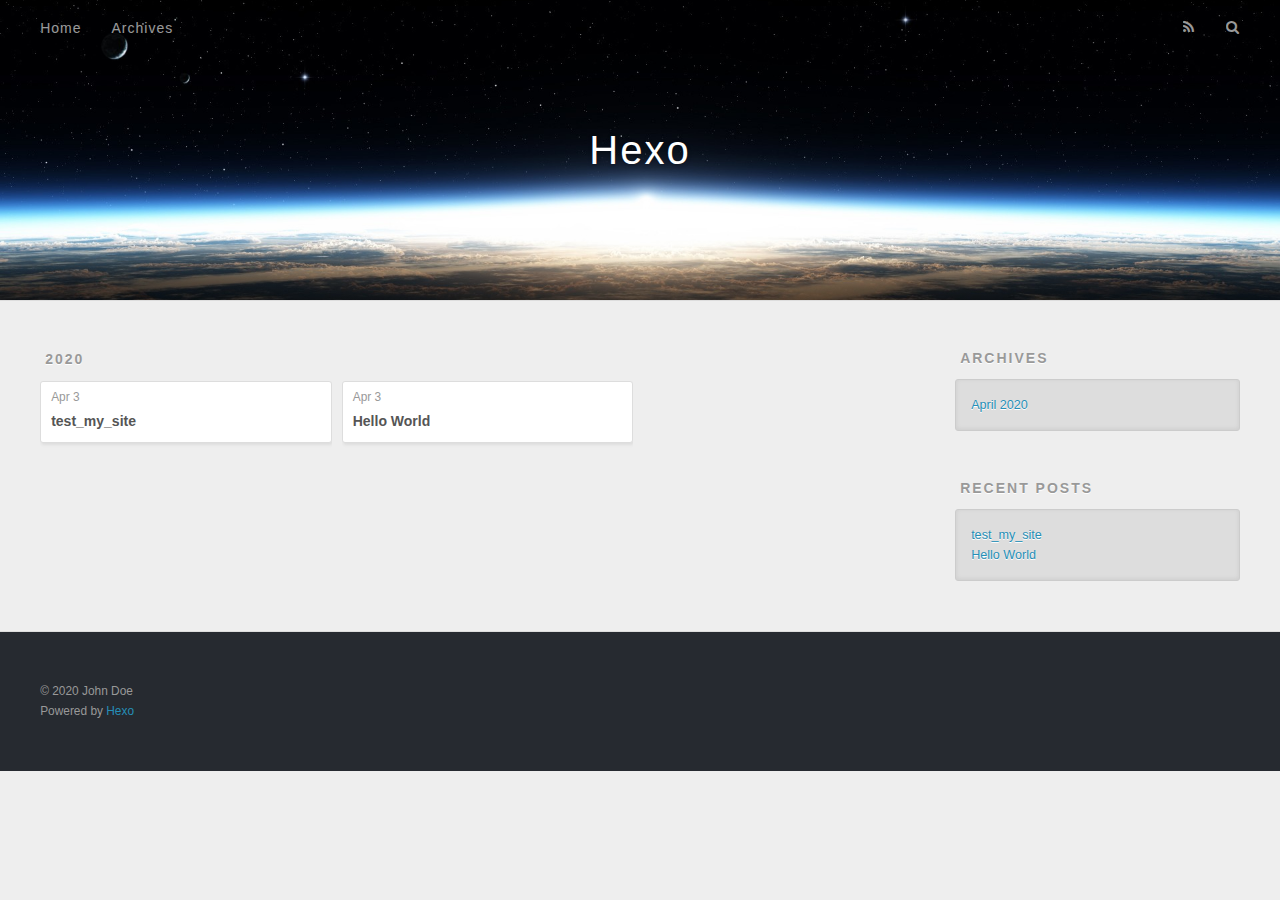
==== archives/index.html @ 70805b8e "Site updated: 2020-04-04 16:28:20" ====
<!DOCTYPE html>
<html>
<head>
  <meta charset="utf-8">
  

  
  <title>Archives | Hexo</title>
  <meta name="viewport" content="width=device-width, initial-scale=1, maximum-scale=1">
  <meta property="og:type" content="website">
<meta property="og:title" content="Hexo">
<meta property="og:url" content="http://yoursite.com/archives/index.html">
<meta property="og:site_name" content="Hexo">
<meta property="og:locale" content="en_US">
<meta property="article:author" content="John Doe">
<meta name="twitter:card" content="summary">
  
    <link rel="alternate" href="/atom.xml" title="Hexo" type="application/atom+xml">
  
  
    <link rel="icon" href="/favicon.png">
  
  
    <link href="//fonts.googleapis.com/css?family=Source+Code+Pro" rel="stylesheet" type="text/css">
  
  
<link rel="stylesheet" href="/css/style.css">

<meta name="generator" content="Hexo 4.2.0"></head>

<body>
  <div id="container">
    <div id="wrap">
      <header id="header">
  <div id="banner"></div>
  <div id="header-outer" class="outer">
    <div id="header-title" class="inner">
      <h1 id="logo-wrap">
        <a href="/" id="logo">Hexo</a>
      </h1>
      
    </div>
    <div id="header-inner" class="inner">
      <nav id="main-nav">
        <a id="main-nav-toggle" class="nav-icon"></a>
        
          <a class="main-nav-link" href="/">Home</a>
        
          <a class="main-nav-link" href="/archives">Archives</a>
        
      </nav>
      <nav id="sub-nav">
        
          <a id="nav-rss-link" class="nav-icon" href="/atom.xml" title="RSS Feed"></a>
        
        <a id="nav-search-btn" class="nav-icon" title="Search"></a>
      </nav>
      <div id="search-form-wrap">
        <form action="//google.com/search" method="get" accept-charset="UTF-8" class="search-form"><input type="search" name="q" class="search-form-input" placeholder="Search"><button type="submit" class="search-form-submit">&#xF002;</button><input type="hidden" name="sitesearch" value="http://yoursite.com"></form>
      </div>
    </div>
  </div>
</header>
      <div class="outer">
        <section id="main">
  
  
    
    
      
      
      <section class="archives-wrap">
        <div class="archive-year-wrap">
          <a href="/archives/2020" class="archive-year">2020</a>
        </div>
        <div class="archives">
    
    <article class="archive-article archive-type-post">
  <div class="archive-article-inner">
    <header class="archive-article-header">
      <a href="/2020/04/03/test-my-site/" class="archive-article-date">
  <time datetime="2020-04-03T08:56:41.000Z" itemprop="datePublished">Apr 3</time>
</a>
      
  
    <h1 itemprop="name">
      <a class="archive-article-title" href="/2020/04/03/test-my-site/">test_my_site</a>
    </h1>
  

    </header>
  </div>
</article>
  
    
    
    <article class="archive-article archive-type-post">
  <div class="archive-article-inner">
    <header class="archive-article-header">
      <a href="/2020/04/03/hello-world/" class="archive-article-date">
  <time datetime="2020-04-03T08:15:17.121Z" itemprop="datePublished">Apr 3</time>
</a>
      
  
    <h1 itemprop="name">
      <a class="archive-article-title" href="/2020/04/03/hello-world/">Hello World</a>
    </h1>
  

    </header>
  </div>
</article>
  
  
    </div></section>
  


</section>
        
          <aside id="sidebar">
  
    

  
    

  
    
  
    
  <div class="widget-wrap">
    <h3 class="widget-title">Archives</h3>
    <div class="widget">
      <ul class="archive-list"><li class="archive-list-item"><a class="archive-list-link" href="/archives/2020/04/">April 2020</a></li></ul>
    </div>
  </div>


  
    
  <div class="widget-wrap">
    <h3 class="widget-title">Recent Posts</h3>
    <div class="widget">
      <ul>
        
          <li>
            <a href="/2020/04/03/test-my-site/">test_my_site</a>
          </li>
        
          <li>
            <a href="/2020/04/03/hello-world/">Hello World</a>
          </li>
        
      </ul>
    </div>
  </div>

  
</aside>
        
      </div>
      <footer id="footer">
  
  <div class="outer">
    <div id="footer-info" class="inner">
      &copy; 2020 John Doe<br>
      Powered by <a href="http://hexo.io/" target="_blank">Hexo</a>
    </div>
  </div>
</footer>
    </div>
    <nav id="mobile-nav">
  
    <a href="/" class="mobile-nav-link">Home</a>
  
    <a href="/archives" class="mobile-nav-link">Archives</a>
  
</nav>
    

<script src="//ajax.googleapis.com/ajax/libs/jquery/2.0.3/jquery.min.js"></script>


  
<link rel="stylesheet" href="/fancybox/jquery.fancybox.css">

  
<script src="/fancybox/jquery.fancybox.pack.js"></script>




<script src="/js/script.js"></script>




  </div>
</body>
</html>
---- css/style.css ----
body {
  width: 100%;
}
body:before,
body:after {
  content: "";
  display: table;
}
body:after {
  clear: both;
}
html,
body,
div,
span,
applet,
object,
iframe,
h1,
h2,
h3,
h4,
h5,
h6,
p,
blockquote,
pre,
a,
abbr,
acronym,
address,
big,
cite,
code,
del,
dfn,
em,
img,
ins,
kbd,
q,
s,
samp,
small,
strike,
strong,
sub,
sup,
tt,
var,
dl,
dt,
dd,
ol,
ul,
li,
fieldset,
form,
label,
legend,
table,
caption,
tbody,
tfoot,
thead,
tr,
th,
td {
  margin: 0;
  padding: 0;
  border: 0;
  outline: 0;
  font-weight: inherit;
  font-style: inherit;
  font-family: inherit;
  font-size: 100%;
  vertical-align: baseline;
}
body {
  line-height: 1;
  color: #000;
  background: #fff;
}
ol,
ul {
  list-style: none;
}
table {
  border-collapse: separate;
  border-spacing: 0;
  vertical-align: middle;
}
caption,
th,
td {
  text-align: left;
  font-weight: normal;
  vertical-align: middle;
}
a img {
  border: none;
}
input,
button {
  margin: 0;
  padding: 0;
}
input::-moz-focus-inner,
button::-moz-focus-inner {
  border: 0;
  padding: 0;
}
@font-face {
  font-family: FontAwesome;
  font-style: normal;
  font-weight: normal;
  src: url("fonts/fontawesome-webfont.eot?v=#4.0.3");
  src: url("fonts/fontawesome-webfont.eot?#iefix&v=#4.0.3") format("embedded-opentype"), url("fonts/fontawesome-webfont.woff?v=#4.0.3") format("woff"), url("fonts/fontawesome-webfont.ttf?v=#4.0.3") format("truetype"), url("fonts/fontawesome-webfont.svg#fontawesomeregular?v=#4.0.3") format("svg");
}
html,
body,
#container {
  height: 100%;
}
body {
  background: #eee;
  font: 14px -apple-system, BlinkMacSystemFont, "Segoe UI", "Roboto", "Oxygen", "Ubuntu", "Cantarell", "Fira Sans", "Droid Sans", "Helvetica Neue", sans-serif;
  -webkit-text-size-adjust: 100%;
}
.outer {
  max-width: 1220px;
  margin: 0 auto;
  padding: 0 20px;
}
.outer:before,
.outer:after {
  content: "";
  display: table;
}
.outer:after {
  clear: both;
}
.inner {
  display: inline;
  float: left;
  width: 98.33333333333333%;
  margin: 0 0.833333333333333%;
}
.left,
.alignleft {
  float: left;
}
.right,
.alignright {
  float: right;
}
.clear {
  clear: both;
}
#container {
  position: relative;
}
.mobile-nav-on {
  overflow: hidden;
}
#wrap {
  height: 100%;
  width: 100%;
  position: absolute;
  top: 0;
  left: 0;
  -webkit-transition: 0.2s ease-out;
  -moz-transition: 0.2s ease-out;
  -ms-transition: 0.2s ease-out;
  transition: 0.2s ease-out;
  z-index: 1;
  background: #eee;
}
.mobile-nav-on #wrap {
  left: 280px;
}
@media screen and (min-width: 768px) {
  #main {
    display: inline;
    float: left;
    width: 73.33333333333333%;
    margin: 0 0.833333333333333%;
  }
}
.article-date,
.article-category-link,
.archive-year,
.widget-title {
  text-decoration: none;
  text-transform: uppercase;
  letter-spacing: 2px;
  color: #999;
  margin-bottom: 1em;
  margin-left: 5px;
  line-height: 1em;
  text-shadow: 0 1px #fff;
  font-weight: bold;
}
.article-inner,
.archive-article-inner {
  background: #fff;
  -webkit-box-shadow: 1px 2px 3px #ddd;
  box-shadow: 1px 2px 3px #ddd;
  border: 1px solid #ddd;
  border-radius: 3px;
}
.article-entry h1,
.widget h1 {
  font-size: 2em;
}
.article-entry h2,
.widget h2 {
  font-size: 1.5em;
}
.article-entry h3,
.widget h3 {
  font-size: 1.3em;
}
.article-entry h4,
.widget h4 {
  font-size: 1.2em;
}
.article-entry h5,
.widget h5 {
  font-size: 1em;
}
.article-entry h6,
.widget h6 {
  font-size: 1em;
  color: #999;
}
.article-entry hr,
.widget hr {
  border: 1px dashed #ddd;
}
.article-entry strong,
.widget strong {
  font-weight: bold;
}
.article-entry em,
.widget em,
.article-entry cite,
.widget cite {
  font-style: italic;
}
.article-entry sup,
.widget sup,
.article-entry sub,
.widget sub {
  font-size: 0.75em;
  line-height: 0;
  position: relative;
  vertical-align: baseline;
}
.article-entry sup,
.widget sup {
  top: -0.5em;
}
.article-entry sub,
.widget sub {
  bottom: -0.2em;
}
.article-entry small,
.widget small {
  font-size: 0.85em;
}
.article-entry acronym,
.widget acronym,
.article-entry abbr,
.widget abbr {
  border-bottom: 1px dotted;
}
.article-entry ul,
.widget ul,
.article-entry ol,
.widget ol,
.article-entry dl,
.widget dl {
  margin: 0 20px;
  line-height: 1.6em;
}
.article-entry ul ul,
.widget ul ul,
.article-entry ol ul,
.widget ol ul,
.article-entry ul ol,
.widget ul ol,
.article-entry ol ol,
.widget ol ol {
  margin-top: 0;
  margin-bottom: 0;
}
.article-entry ul,
.widget ul {
  list-style: disc;
}
.article-entry ol,
.widget ol {
  list-style: decimal;
}
.article-entry dt,
.widget dt {
  font-weight: bold;
}
#header {
  height: 300px;
  position: relative;
  border-bottom: 1px solid #ddd;
}
#header:before,
#header:after {
  content: "";
  position: absolute;
  left: 0;
  right: 0;
  height: 40px;
}
#header:before {
  top: 0;
  background: -webkit-linear-gradient(rgba(0,0,0,0.2), transparent);
  background: -moz-linear-gradient(rgba(0,0,0,0.2), transparent);
  background: -ms-linear-gradient(rgba(0,0,0,0.2), transparent);
  background: linear-gradient(rgba(0,0,0,0.2), transparent);
}
#header:after {
  bottom: 0;
  background: -webkit-linear-gradient(transparent, rgba(0,0,0,0.2));
  background: -moz-linear-gradient(transparent, rgba(0,0,0,0.2));
  background: -ms-linear-gradient(transparent, rgba(0,0,0,0.2));
  background: linear-gradient(transparent, rgba(0,0,0,0.2));
}
#header-outer {
  height: 100%;
  position: relative;
}
#header-inner {
  position: relative;
  overflow: hidden;
}
#banner {
  position: absolute;
  top: 0;
  left: 0;
  width: 100%;
  height: 100%;
  background: url("images/banner.jpg") center #000;
  -webkit-background-size: cover;
  -moz-background-size: cover;
  background-size: cover;
  z-index: -1;
}
#header-title {
  text-align: center;
  height: 40px;
  position: absolute;
  top: 50%;
  left: 0;
  margin-top: -20px;
}
#logo,
#subtitle {
  text-decoration: none;
  color: #fff;
  font-weight: 300;
  text-shadow: 0 1px 4px rgba(0,0,0,0.3);
}
#logo {
  font-size: 40px;
  line-height: 40px;
  letter-spacing: 2px;
}
#subtitle {
  font-size: 16px;
  line-height: 16px;
  letter-spacing: 1px;
}
#subtitle-wrap {
  margin-top: 16px;
}
#main-nav {
  float: left;
  margin-left: -15px;
}
.nav-icon,
.main-nav-link {
  float: left;
  color: #fff;
  opacity: 0.6;
  text-decoration: none;
  text-shadow: 0 1px rgba(0,0,0,0.2);
  -webkit-transition: opacity 0.2s;
  -moz-transition: opacity 0.2s;
  -ms-transition: opacity 0.2s;
  transition: opacity 0.2s;
  display: block;
  padding: 20px 15px;
}
.nav-icon:hover,
.main-nav-link:hover {
  opacity: 1;
}
.nav-icon {
  font-family: FontAwesome;
  text-align: center;
  font-size: 14px;
  width: 14px;
  height: 14px;
  padding: 20px 15px;
  position: relative;
  cursor: pointer;
}
.main-nav-link {
  font-weight: 300;
  letter-spacing: 1px;
}
@media screen and (max-width: 479px) {
  .main-nav-link {
    display: none;
  }
}
#main-nav-toggle {
  display: none;
}
#main-nav-toggle:before {
  content: "\f0c9";
}
@media screen and (max-width: 479px) {
  #main-nav-toggle {
    display: block;
  }
}
#sub-nav {
  float: right;
  margin-right: -15px;
}
#nav-rss-link:before {
  content: "\f09e";
}
#nav-search-btn:before {
  content: "\f002";
}
#search-form-wrap {
  position: absolute;
  top: 15px;
  width: 150px;
  height: 30px;
  right: -150px;
  opacity: 0;
  -webkit-transition: 0.2s ease-out;
  -moz-transition: 0.2s ease-out;
  -ms-transition: 0.2s ease-out;
  transition: 0.2s ease-out;
}
#search-form-wrap.on {
  opacity: 1;
  right: 0;
}
@media screen and (max-width: 479px) {
  #search-form-wrap {
    width: 100%;
    right: -100%;
  }
}
.search-form {
  position: absolute;
  top: 0;
  left: 0;
  right: 0;
  background: #fff;
  padding: 5px 15px;
  border-radius: 15px;
  -webkit-box-shadow: 0 0 10px rgba(0,0,0,0.3);
  box-shadow: 0 0 10px rgba(0,0,0,0.3);
}
.search-form-input {
  border: none;
  background: none;
  color: #555;
  width: 100%;
  font: 13px -apple-system, BlinkMacSystemFont, "Segoe UI", "Roboto", "Oxygen", "Ubuntu", "Cantarell", "Fira Sans", "Droid Sans", "Helvetica Neue", sans-serif;
  outline: none;
}
.search-form-input::-webkit-search-results-decoration,
.search-form-input::-webkit-search-cancel-button {
  -webkit-appearance: none;
}
.search-form-submit {
  position: absolute;
  top: 50%;
  right: 10px;
  margin-top: -7px;
  font: 13px FontAwesome;
  border: none;
  background: none;
  color: #bbb;
  cursor: pointer;
}
.search-form-submit:hover,
.search-form-submit:focus {
  color: #777;
}
.article {
  margin: 50px 0;
}
.article-inner {
  overflow: hidden;
}
.article-meta:before,
.article-meta:after {
  content: "";
  display: table;
}
.article-meta:after {
  clear: both;
}
.article-date {
  float: left;
}
.article-category {
  float: left;
  line-height: 1em;
  color: #ccc;
  text-shadow: 0 1px #fff;
  margin-left: 8px;
}
.article-category:before {
  content: "\2022";
}
.article-category-link {
  margin: 0 12px 1em;
}
.article-header {
  padding: 20px 20px 0;
}
.article-title {
  text-decoration: none;
  font-size: 2em;
  font-weight: bold;
  color: #555;
  line-height: 1.1em;
  -webkit-transition: color 0.2s;
  -moz-transition: color 0.2s;
  -ms-transition: color 0.2s;
  transition: color 0.2s;
}
a.article-title:hover {
  color: #258fb8;
}
.article-entry {
  color: #555;
  padding: 0 20px;
}
.article-entry:before,
.article-entry:after {
  content: "";
  display: table;
}
.article-entry:after {
  clear: both;
}
.article-entry p,
.article-entry table {
  line-height: 1.6em;
  margin: 1.6em 0;
}
.article-entry h1,
.article-entry h2,
.article-entry h3,
.article-entry h4,
.article-entry h5,
.article-entry h6 {
  font-weight: bold;
}
.article-entry h1,
.article-entry h2,
.article-entry h3,
.article-entry h4,
.article-entry h5,
.article-entry h6 {
  line-height: 1.1em;
  margin: 1.1em 0;
}
.article-entry a {
  color: #258fb8;
  text-decoration: none;
}
.article-entry a:hover {
  text-decoration: underline;
}
.article-entry ul,
.article-entry ol,
.article-entry dl {
  margin-top: 1.6em;
  margin-bottom: 1.6em;
}
.article-entry img,
.article-entry video {
  max-width: 100%;
  height: auto;
  display: block;
  margin: auto;
}
.article-entry iframe {
  border: none;
}
.article-entry table {
  width: 100%;
  border-collapse: collapse;
  border-spacing: 0;
}
.article-entry th {
  font-weight: bold;
  border-bottom: 3px solid #ddd;
  padding-bottom: 0.5em;
}
.article-entry td {
  border-bottom: 1px solid #ddd;
  padding: 10px 0;
}
.article-entry blockquote {
  font-family: Georgia, "Times New Roman", serif;
  font-size: 1.4em;
  margin: 1.6em 20px;
  text-align: center;
}
.article-entry blockquote footer {
  font-size: 14px;
  margin: 1.6em 0;
  font-family: -apple-system, BlinkMacSystemFont, "Segoe UI", "Roboto", "Oxygen", "Ubuntu", "Cantarell", "Fira Sans", "Droid Sans", "Helvetica Neue", sans-serif;
}
.article-entry blockquote footer cite:before {
  content: "—";
  padding: 0 0.5em;
}
.article-entry .pullquote {
  text-align: left;
  width: 45%;
  margin: 0;
}
.article-entry .pullquote.left {
  margin-left: 0.5em;
  margin-right: 1em;
}
.article-entry .pullquote.right {
  margin-right: 0.5em;
  margin-left: 1em;
}
.article-entry .caption {
  color: #999;
  display: block;
  font-size: 0.9em;
  margin-top: 0.5em;
  position: relative;
  text-align: center;
}
.article-entry .video-container {
  position: relative;
  padding-top: 56.25%;
  height: 0;
  overflow: hidden;
}
.article-entry .video-container iframe,
.article-entry .video-container object,
.article-entry .video-container embed {
  position: absolute;
  top: 0;
  left: 0;
  width: 100%;
  height: 100%;
  margin-top: 0;
}
.article-more-link a {
  display: inline-block;
  line-height: 1em;
  padding: 6px 15px;
  border-radius: 15px;
  background: #eee;
  color: #999;
  text-shadow: 0 1px #fff;
  text-decoration: none;
}
.article-more-link a:hover {
  background: #258fb8;
  color: #fff;
  text-decoration: none;
  text-shadow: 0 1px #1e7293;
}
.article-footer {
  font-size: 0.85em;
  line-height: 1.6em;
  border-top: 1px solid #ddd;
  padding-top: 1.6em;
  margin: 0 20px 20px;
}
.article-footer:before,
.article-footer:after {
  content: "";
  display: table;
}
.article-footer:after {
  clear: both;
}
.article-footer a {
  color: #999;
  text-decoration: none;
}
.article-footer a:hover {
  color: #555;
}
.article-tag-list-item {
  float: left;
  margin-right: 10px;
}
.article-tag-list-link:before {
  content: "#";
}
.article-comment-link {
  float: right;
}
.article-comment-link:before {
  content: "\f075";
  font-family: FontAwesome;
  padding-right: 8px;
}
.article-share-link {
  cursor: pointer;
  float: right;
  margin-left: 20px;
}
.article-share-link:before {
  content: "\f064";
  font-family: FontAwesome;
  padding-right: 6px;
}
#article-nav {
  position: relative;
}
#article-nav:before,
#article-nav:after {
  content: "";
  display: table;
}
#article-nav:after {
  clear: both;
}
@media screen and (min-width: 768px) {
  #article-nav {
    margin: 50px 0;
  }
  #article-nav:before {
    width: 8px;
    height: 8px;
    position: absolute;
    top: 50%;
    left: 50%;
    margin-top: -4px;
    margin-left: -4px;
    content: "";
    border-radius: 50%;
    background: #ddd;
    -webkit-box-shadow: 0 1px 2px #fff;
    box-shadow: 0 1px 2px #fff;
  }
}
.article-nav-link-wrap {
  text-decoration: none;
  text-shadow: 0 1px #fff;
  color: #999;
  -webkit-box-sizing: border-box;
  -moz-box-sizing: border-box;
  box-sizing: border-box;
  margin-top: 50px;
  text-align: center;
  display: block;
}
.article-nav-link-wrap:hover {
  color: #555;
}
@media screen and (min-width: 768px) {
  .article-nav-link-wrap {
    width: 50%;
    margin-top: 0;
  }
}
@media screen and (min-width: 768px) {
  #article-nav-newer {
    float: left;
    text-align: right;
    padding-right: 20px;
  }
}
@media screen and (min-width: 768px) {
  #article-nav-older {
    float: right;
    text-align: left;
    padding-left: 20px;
  }
}
.article-nav-caption {
  text-transform: uppercase;
  letter-spacing: 2px;
  color: #ddd;
  line-height: 1em;
  font-weight: bold;
}
#article-nav-newer .article-nav-caption {
  margin-right: -2px;
}
.article-nav-title {
  font-size: 0.85em;
  line-height: 1.6em;
  margin-top: 0.5em;
}
.article-share-box {
  position: absolute;
  display: none;
  background: #fff;
  -webkit-box-shadow: 1px 2px 10px rgba(0,0,0,0.2);
  box-shadow: 1px 2px 10px rgba(0,0,0,0.2);
  border-radius: 3px;
  margin-left: -145px;
  overflow: hidden;
  z-index: 1;
}
.article-share-box.on {
  display: block;
}
.article-share-input {
  width: 100%;
  background: none;
  -webkit-box-sizing: border-box;
  -moz-box-sizing: border-box;
  box-sizing: border-box;
  font: 14px -apple-system, BlinkMacSystemFont, "Segoe UI", "Roboto", "Oxygen", "Ubuntu", "Cantarell", "Fira Sans", "Droid Sans", "Helvetica Neue", sans-serif;
  padding: 0 15px;
  color: #555;
  outline: none;
  border: 1px solid #ddd;
  border-radius: 3px 3px 0 0;
  height: 36px;
  line-height: 36px;
}
.article-share-links {
  background: #eee;
}
.article-share-links:before,
.article-share-links:after {
  content: "";
  display: table;
}
.article-share-links:after {
  clear: both;
}
.article-share-twitter,
.article-share-facebook,
.article-share-pinterest,
.article-share-google {
  width: 50px;
  height: 36px;
  display: block;
  float: left;
  position: relative;
  color: #999;
  text-shadow: 0 1px #fff;
}
.article-share-twitter:before,
.article-share-facebook:before,
.article-share-pinterest:before,
.article-share-google:before {
  font-size: 20px;
  font-family: FontAwesome;
  width: 20px;
  height: 20px;
  position: absolute;
  top: 50%;
  left: 50%;
  margin-top: -10px;
  margin-left: -10px;
  text-align: center;
}
.article-share-twitter:hover,
.article-share-facebook:hover,
.article-share-pinterest:hover,
.article-share-google:hover {
  color: #fff;
}
.article-share-twitter:before {
  content: "\f099";
}
.article-share-twitter:hover {
  background: #00aced;
  text-shadow: 0 1px #008abe;
}
.article-share-facebook:before {
  content: "\f09a";
}
.article-share-facebook:hover {
  background: #3b5998;
  text-shadow: 0 1px #2f477a;
}
.article-share-pinterest:before {
  content: "\f0d2";
}
.article-share-pinterest:hover {
  background: #cb2027;
  text-shadow: 0 1px #a21a1f;
}
.article-share-google:before {
  content: "\f0d5";
}
.article-share-google:hover {
  background: #dd4b39;
  text-shadow: 0 1px #be3221;
}
.article-gallery {
  background: #000;
  position: relative;
}
.article-gallery-photos {
  position: relative;
  overflow: hidden;
}
.article-gallery-img {
  display: none;
  max-width: 100%;
}
.article-gallery-img:first-child {
  display: block;
}
.article-gallery-img.loaded {
  position: absolute;
  display: block;
}
.article-gallery-img img {
  display: block;
  max-width: 100%;
  margin: 0 auto;
}
#comments {
  background: #fff;
  -webkit-box-shadow: 1px 2px 3px #ddd;
  box-shadow: 1px 2px 3px #ddd;
  padding: 20px;
  border: 1px solid #ddd;
  border-radius: 3px;
  margin: 50px 0;
}
#comments a {
  color: #258fb8;
}
.archives-wrap {
  margin: 50px 0;
}
.archives:before,
.archives:after {
  content: "";
  display: table;
}
.archives:after {
  clear: both;
}
.archive-year-wrap {
  margin-bottom: 1em;
}
.archives {
  -webkit-column-gap: 10px;
  -moz-column-gap: 10px;
  column-gap: 10px;
}
@media screen and (min-width: 480px) and (max-width: 767px) {
  .archives {
    -webkit-column-count: 2;
    -moz-column-count: 2;
    column-count: 2;
  }
}
@media screen and (min-width: 768px) {
  .archives {
    -webkit-column-count: 3;
    -moz-column-count: 3;
    column-count: 3;
  }
}
.archive-article {
  -webkit-column-break-inside: avoid;
  page-break-inside: avoid;
  overflow: hidden;
  break-inside: avoid-column;
}
.archive-article-inner {
  padding: 10px;
  margin-bottom: 15px;
}
.archive-article-title {
  text-decoration: none;
  font-weight: bold;
  color: #555;
  -webkit-transition: color 0.2s;
  -moz-transition: color 0.2s;
  -ms-transition: color 0.2s;
  transition: color 0.2s;
  line-height: 1.6em;
}
.archive-article-title:hover {
  color: #258fb8;
}
.archive-article-footer {
  margin-top: 1em;
}
.archive-article-date {
  color: #999;
  text-decoration: none;
  font-size: 0.85em;
  line-height: 1em;
  margin-bottom: 0.5em;
  display: block;
}
#page-nav {
  margin: 50px auto;
  background: #fff;
  -webkit-box-shadow: 1px 2px 3px #ddd;
  box-shadow: 1px 2px 3px #ddd;
  border: 1px solid #ddd;
  border-radius: 3px;
  text-align: center;
  color: #999;
  overflow: hidden;
}
#page-nav:before,
#page-nav:after {
  content: "";
  display: table;
}
#page-nav:after {
  clear: both;
}
#page-nav a,
#page-nav span {
  padding: 10px 20px;
  line-height: 1;
  height: 2ex;
}
#page-nav a {
  color: #999;
  text-decoration: none;
}
#page-nav a:hover {
  background: #999;
  color: #fff;
}
#page-nav .prev {
  float: left;
}
#page-nav .next {
  float: right;
}
#page-nav .page-number {
  display: inline-block;
}
@media screen and (max-width: 479px) {
  #page-nav .page-number {
    display: none;
  }
}
#page-nav .current {
  color: #555;
  font-weight: bold;
}
#page-nav .space {
  color: #ddd;
}
#footer {
  background: #262a30;
  padding: 50px 0;
  border-top: 1px solid #ddd;
  color: #999;
}
#footer a {
  color: #258fb8;
  text-decoration: none;
}
#footer a:hover {
  text-decoration: underline;
}
#footer-info {
  line-height: 1.6em;
  font-size: 0.85em;
}
.article-entry pre,
.article-entry .highlight {
  background: #2d2d2d;
  margin: 0 -20px;
  padding: 15px 20px;
  border-style: solid;
  border-color: #ddd;
  border-width: 1px 0;
  overflow: auto;
  color: #ccc;
  line-height: 22.400000000000002px;
}
.article-entry .highlight .gutter pre,
.article-entry .gist .gist-file .gist-data .line-numbers {
  color: #666;
  font-size: 0.85em;
}
.article-entry pre,
.article-entry code {
  font-family: "Source Code Pro", Consolas, Monaco, Menlo, Consolas, monospace;
}
.article-entry code {
  background: #eee;
  text-shadow: 0 1px #fff;
  padding: 0 0.3em;
}
.article-entry pre code {
  background: none;
  text-shadow: none;
  padding: 0;
}
.article-entry .highlight pre {
  border: none;
  margin: 0;
  padding: 0;
}
.article-entry .highlight table {
  margin: 0;
  width: auto;
}
.article-entry .highlight td {
  border: none;
  padding: 0;
}
.article-entry .highlight figcaption {
  font-size: 0.85em;
  color: #999;
  line-height: 1em;
  margin-bottom: 1em;
}
.article-entry .highlight figcaption:before,
.article-entry .highlight figcaption:after {
  content: "";
  display: table;
}
.article-entry .highlight figcaption:after {
  clear: both;
}
.article-entry .highlight figcaption a {
  float: right;
}
.article-entry .highlight .gutter pre {
  text-align: right;
  padding-right: 20px;
}
.article-entry .highlight .line {
  height: 22.400000000000002px;
}
.article-entry .highlight .line.marked {
  background: #515151;
}
.article-entry .gist {
  margin: 0 -20px;
  border-style: solid;
  border-color: #ddd;
  border-width: 1px 0;
  background: #2d2d2d;
  padding: 15px 20px 15px 0;
}
.article-entry .gist .gist-file {
  border: none;
  font-family: "Source Code Pro", Consolas, Monaco, Menlo, Consolas, monospace;
  margin: 0;
}
.article-entry .gist .gist-file .gist-data {
  background: none;
  border: none;
}
.article-entry .gist .gist-file .gist-data .line-numbers {
  background: none;
  border: none;
  padding: 0 20px 0 0;
}
.article-entry .gist .gist-file .gist-data .line-data {
  padding: 0 !important;
}
.article-entry .gist .gist-file .highlight {
  margin: 0;
  padding: 0;
  border: none;
}
.article-entry .gist .gist-file .gist-meta {
  background: #2d2d2d;
  color: #999;
  font: 0.85em -apple-system, BlinkMacSystemFont, "Segoe UI", "Roboto", "Oxygen", "Ubuntu", "Cantarell", "Fira Sans", "Droid Sans", "Helvetica Neue", sans-serif;
  text-shadow: 0 0;
  padding: 0;
  margin-top: 1em;
  margin-left: 20px;
}
.article-entry .gist .gist-file .gist-meta a {
  color: #258fb8;
  font-weight: normal;
}
.article-entry .gist .gist-file .gist-meta a:hover {
  text-decoration: underline;
}
pre .comment,
pre .title {
  color: #999;
}
pre .variable,
pre .attribute,
pre .tag,
pre .regexp,
pre .ruby .constant,
pre .xml .tag .title,
pre .xml .pi,
pre .xml .doctype,
pre .html .doctype,
pre .css .id,
pre .css .class,
pre .css .pseudo {
  color: #f2777a;
}
pre .number,
pre .preprocessor,
pre .built_in,
pre .literal,
pre .params,
pre .constant {
  color: #f99157;
}
pre .class,
pre .ruby .class .title,
pre .css .rules .attribute {
  color: #9c9;
}
pre .string,
pre .value,
pre .inheritance,
pre .header,
pre .ruby .symbol,
pre .xml .cdata {
  color: #9c9;
}
pre .css .hexcolor {
  color: #6cc;
}
pre .function,
pre .python .decorator,
pre .python .title,
pre .ruby .function .title,
pre .ruby .title .keyword,
pre .perl .sub,
pre .javascript .title,
pre .coffeescript .title {
  color: #69c;
}
pre .keyword,
pre .javascript .function {
  color: #c9c;
}
@media screen and (max-width: 479px) {
  #mobile-nav {
    position: absolute;
    top: 0;
    left: 0;
    width: 280px;
    height: 100%;
    background: #191919;
    border-right: 1px solid #fff;
  }
}
@media screen and (max-width: 479px) {
  .mobile-nav-link {
    display: block;
    color: #999;
    text-decoration: none;
    padding: 15px 20px;
    font-weight: bold;
  }
  .mobile-nav-link:hover {
    color: #fff;
  }
}
@media screen and (min-width: 768px) {
  #sidebar {
    display: inline;
    float: left;
    width: 23.333333333333332%;
    margin: 0 0.833333333333333%;
  }
}
.widget-wrap {
  margin: 50px 0;
}
.widget {
  color: #777;
  text-shadow: 0 1px #fff;
  background: #ddd;
  -webkit-box-shadow: 0 -1px 4px #ccc inset;
  box-shadow: 0 -1px 4px #ccc inset;
  border: 1px solid #ccc;
  padding: 15px;
  border-radius: 3px;
}
.widget a {
  color: #258fb8;
  text-decoration: none;
}
.widget a:hover {
  text-decoration: underline;
}
.widget ul ul,
.widget ol ul,
.widget dl ul,
.widget ul ol,
.widget ol ol,
.widget dl ol,
.widget ul dl,
.widget ol dl,
.widget dl dl {
  margin-left: 15px;
  list-style: disc;
}
.widget {
  line-height: 1.6em;
  word-wrap: break-word;
  font-size: 0.9em;
}
.widget ul,
.widget ol {
  list-style: none;
  margin: 0;
}
.widget ul ul,
.widget ol ul,
.widget ul ol,
.widget ol ol {
  margin: 0 20px;
}
.widget ul ul,
.widget ol ul {
  list-style: disc;
}
.widget ul ol,
.widget ol ol {
  list-style: decimal;
}
.category-list-count,
.tag-list-count,
.archive-list-count {
  padding-left: 5px;
  color: #999;
  font-size: 0.85em;
}
.category-list-count:before,
.tag-list-count:before,
.archive-list-count:before {
  content: "(";
}
.category-list-count:after,
.tag-list-count:after,
.archive-list-count:after {
  content: ")";
}
.tagcloud a {
  margin-right: 5px;
  display: inline-block;
}
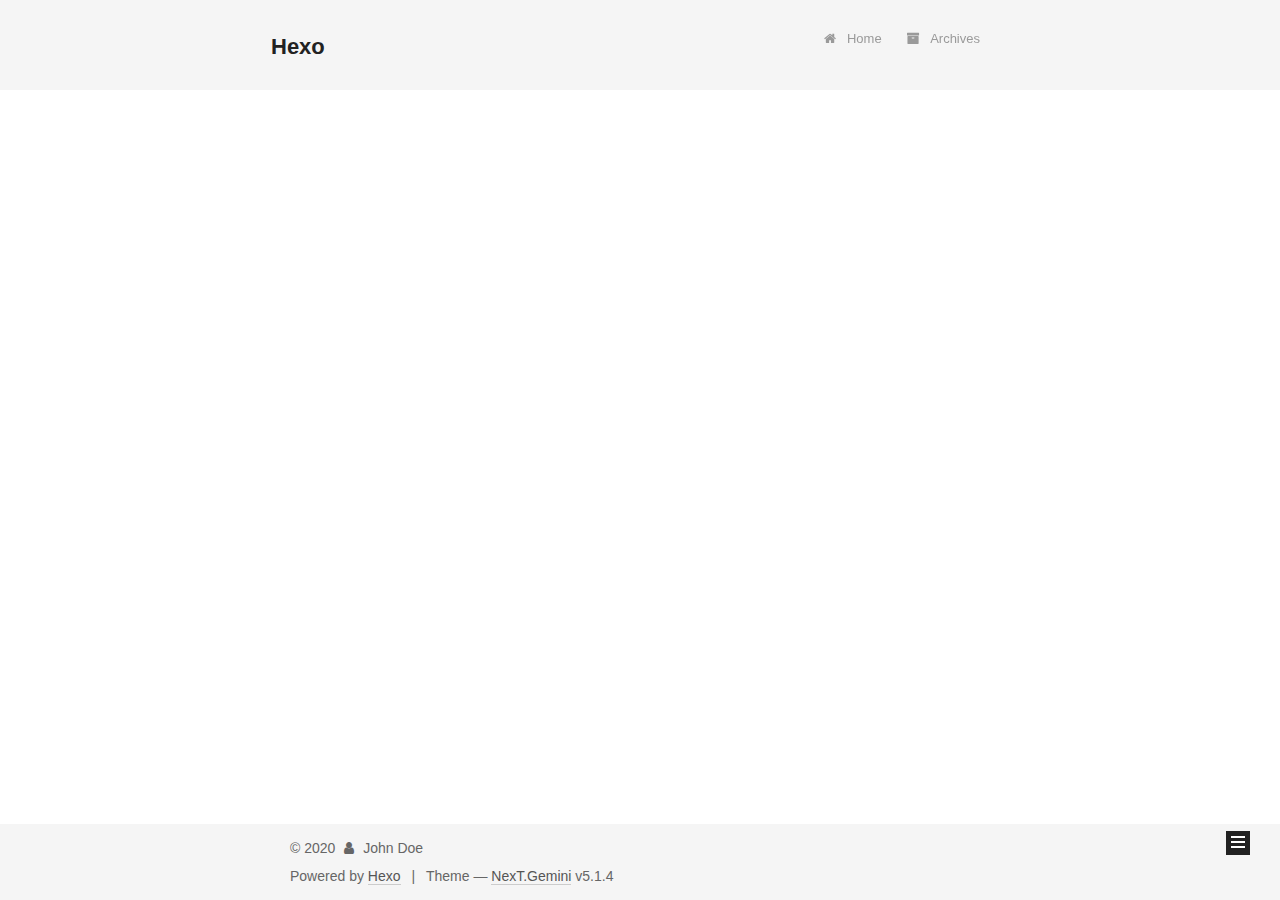
==== commit e407ee9b: "Site updated: 2020-04-04 17:12:07" ====
--- a/archives/index.html
+++ b/archives/index.html
@@ -1,201 +1,595 @@
 <!DOCTYPE html>
-<html>
+
+
+
+  
+
+
+<html class="theme-next gemini use-motion" lang="en">
 <head>
-  <meta charset="utf-8">
-  
-
-  
-  <title>Archives | Hexo</title>
-  <meta name="viewport" content="width=device-width, initial-scale=1, maximum-scale=1">
-  <meta property="og:type" content="website">
+  <meta charset="UTF-8"/>
+<meta http-equiv="X-UA-Compatible" content="IE=edge" />
+<meta name="viewport" content="width=device-width, initial-scale=1, maximum-scale=1"/>
+<meta name="theme-color" content="#222">
+
+
+
+
+
+
+
+
+
+<meta http-equiv="Cache-Control" content="no-transform" />
+<meta http-equiv="Cache-Control" content="no-siteapp" />
+
+
+
+
+
+
+
+
+
+
+
+
+
+
+
+
+  
+  
+  <link href="/lib/fancybox/source/jquery.fancybox.css?v=2.1.5" rel="stylesheet" type="text/css" />
+
+
+
+
+
+
+
+<link href="/lib/font-awesome/css/font-awesome.min.css?v=4.6.2" rel="stylesheet" type="text/css" />
+
+<link href="/css/main.css?v=5.1.4" rel="stylesheet" type="text/css" />
+
+
+  <link rel="apple-touch-icon" sizes="180x180" href="/images/apple-touch-icon-next.png?v=5.1.4">
+
+
+  <link rel="icon" type="image/png" sizes="32x32" href="/images/favicon-32x32-next.png?v=5.1.4">
+
+
+  <link rel="icon" type="image/png" sizes="16x16" href="/images/favicon-16x16-next.png?v=5.1.4">
+
+
+  <link rel="mask-icon" href="/images/logo.svg?v=5.1.4" color="#222">
+
+
+
+
+
+  <meta name="keywords" content="Hexo, NexT" />
+
+
+
+
+
+
+
+
+
+
+<meta property="og:type" content="website">
 <meta property="og:title" content="Hexo">
 <meta property="og:url" content="http://yoursite.com/archives/index.html">
 <meta property="og:site_name" content="Hexo">
 <meta property="og:locale" content="en_US">
 <meta property="article:author" content="John Doe">
 <meta name="twitter:card" content="summary">
-  
-    <link rel="alternate" href="/atom.xml" title="Hexo" type="application/atom+xml">
-  
-  
-    <link rel="icon" href="/favicon.png">
-  
-  
-    <link href="//fonts.googleapis.com/css?family=Source+Code+Pro" rel="stylesheet" type="text/css">
-  
-  
-<link rel="stylesheet" href="/css/style.css">
+
+
+
+<script type="text/javascript" id="hexo.configurations">
+  var NexT = window.NexT || {};
+  var CONFIG = {
+    root: '/',
+    scheme: 'Gemini',
+    version: '5.1.4',
+    sidebar: {"position":"left","display":"post","offset":12,"b2t":false,"scrollpercent":false,"onmobile":false},
+    fancybox: true,
+    tabs: true,
+    motion: {"enable":true,"async":false,"transition":{"post_block":"fadeIn","post_header":"slideDownIn","post_body":"slideDownIn","coll_header":"slideLeftIn","sidebar":"slideUpIn"}},
+    duoshuo: {
+      userId: '0',
+      author: 'Author'
+    },
+    algolia: {
+      applicationID: '',
+      apiKey: '',
+      indexName: '',
+      hits: {"per_page":10},
+      labels: {"input_placeholder":"Search for Posts","hits_empty":"We didn't find any results for the search: ${query}","hits_stats":"${hits} results found in ${time} ms"}
+    }
+  };
+</script>
+
+
+
+  <link rel="canonical" href="http://yoursite.com/archives/"/>
+
+
+
+
+
+  <title>Archive | Hexo</title>
+  
+
+
+
+
+
+
+
 
 <meta name="generator" content="Hexo 4.2.0"></head>
 
-<body>
-  <div id="container">
-    <div id="wrap">
-      <header id="header">
-  <div id="banner"></div>
-  <div id="header-outer" class="outer">
-    <div id="header-title" class="inner">
-      <h1 id="logo-wrap">
-        <a href="/" id="logo">Hexo</a>
-      </h1>
-      
+<body itemscope itemtype="http://schema.org/WebPage" lang="en">
+
+  
+  
+    
+  
+
+  <div class="container sidebar-position-left page-archive">
+    <div class="headband"></div>
+
+    <header id="header" class="header" itemscope itemtype="http://schema.org/WPHeader">
+      <div class="header-inner"><div class="site-brand-wrapper">
+  <div class="site-meta ">
+    
+
+    <div class="custom-logo-site-title">
+      <a href="/"  class="brand" rel="start">
+        <span class="logo-line-before"><i></i></span>
+        <span class="site-title">Hexo</span>
+        <span class="logo-line-after"><i></i></span>
+      </a>
     </div>
-    <div id="header-inner" class="inner">
-      <nav id="main-nav">
-        <a id="main-nav-toggle" class="nav-icon"></a>
-        
-          <a class="main-nav-link" href="/">Home</a>
-        
-          <a class="main-nav-link" href="/archives">Archives</a>
-        
-      </nav>
-      <nav id="sub-nav">
-        
-          <a id="nav-rss-link" class="nav-icon" href="/atom.xml" title="RSS Feed"></a>
-        
-        <a id="nav-search-btn" class="nav-icon" title="Search"></a>
-      </nav>
-      <div id="search-form-wrap">
-        <form action="//google.com/search" method="get" accept-charset="UTF-8" class="search-form"><input type="search" name="q" class="search-form-input" placeholder="Search"><button type="submit" class="search-form-submit">&#xF002;</button><input type="hidden" name="sitesearch" value="http://yoursite.com"></form>
+      
+        <p class="site-subtitle"></p>
+      
+  </div>
+
+  <div class="site-nav-toggle">
+    <button>
+      <span class="btn-bar"></span>
+      <span class="btn-bar"></span>
+      <span class="btn-bar"></span>
+    </button>
+  </div>
+</div>
+
+<nav class="site-nav">
+  
+
+  
+    <ul id="menu" class="menu">
+      
+        
+        <li class="menu-item menu-item-home">
+          <a href="/%20" rel="section">
+            
+              <i class="menu-item-icon fa fa-fw fa-home"></i> <br />
+            
+            Home
+          </a>
+        </li>
+      
+        
+        <li class="menu-item menu-item-archives">
+          <a href="/archives/%20" rel="section">
+            
+              <i class="menu-item-icon fa fa-fw fa-archive"></i> <br />
+            
+            Archives
+          </a>
+        </li>
+      
+
+      
+    </ul>
+  
+
+  
+</nav>
+
+
+
+ </div>
+    </header>
+
+    <main id="main" class="main">
+      <div class="main-inner">
+        <div class="content-wrap">
+          <div id="content" class="content">
+            
+
+  
+  
+  
+  <div class="post-block archive">
+    <div id="posts" class="posts-collapse">
+      <span class="archive-move-on"></span>
+
+      <span class="archive-page-counter">
+        
+        
+        
+          
+        
+        Um..! 2 posts in total. Keep on posting.
+      </span>
+
+      
+
+        
+        
+        
+
+        
+          
+          <div class="collection-title">
+            <h1 class="archive-year" id="archive-year-2020">2020</h1>
+          </div>
+        
+        
+
+        
+
+  <article class="post post-type-normal" itemscope itemtype="http://schema.org/Article">
+    <header class="post-header">
+
+      <h2 class="post-title">
+        
+            <a class="post-title-link" href="/2020/04/03/test-my-site/" itemprop="url">
+              
+                <span itemprop="name">test_my_site</span>
+              
+            </a>
+        
+      </h2>
+
+      <div class="post-meta">
+        <time class="post-time" itemprop="dateCreated"
+              datetime="2020-04-03T16:56:41+08:00"
+              content="2020-04-03" >
+          04-03
+        </time>
       </div>
+
+    </header>
+  </article>
+
+
+
+      
+
+        
+        
+        
+
+        
+        
+
+        
+
+  <article class="post post-type-normal" itemscope itemtype="http://schema.org/Article">
+    <header class="post-header">
+
+      <h2 class="post-title">
+        
+            <a class="post-title-link" href="/2020/04/03/hello-world/" itemprop="url">
+              
+                <span itemprop="name">Hello World</span>
+              
+            </a>
+        
+      </h2>
+
+      <div class="post-meta">
+        <time class="post-time" itemprop="dateCreated"
+              datetime="2020-04-03T16:15:17+08:00"
+              content="2020-04-03" >
+          04-03
+        </time>
+      </div>
+
+    </header>
+  </article>
+
+
+
+      
+
     </div>
   </div>
-</header>
-      <div class="outer">
-        <section id="main">
-  
-  
-    
-    
-      
-      
-      <section class="archives-wrap">
-        <div class="archive-year-wrap">
-          <a href="/archives/2020" class="archive-year">2020</a>
+  
+  
+  
+
+  
+
+
+
+          </div>
+          
+
+
+          
+
         </div>
-        <div class="archives">
-    
-    <article class="archive-article archive-type-post">
-  <div class="archive-article-inner">
-    <header class="archive-article-header">
-      <a href="/2020/04/03/test-my-site/" class="archive-article-date">
-  <time datetime="2020-04-03T08:56:41.000Z" itemprop="datePublished">Apr 3</time>
-</a>
-      
-  
-    <h1 itemprop="name">
-      <a class="archive-article-title" href="/2020/04/03/test-my-site/">test_my_site</a>
-    </h1>
-  
-
-    </header>
-  </div>
-</article>
-  
-    
-    
-    <article class="archive-article archive-type-post">
-  <div class="archive-article-inner">
-    <header class="archive-article-header">
-      <a href="/2020/04/03/hello-world/" class="archive-article-date">
-  <time datetime="2020-04-03T08:15:17.121Z" itemprop="datePublished">Apr 3</time>
-</a>
-      
-  
-    <h1 itemprop="name">
-      <a class="archive-article-title" href="/2020/04/03/hello-world/">Hello World</a>
-    </h1>
-  
-
-    </header>
-  </div>
-</article>
-  
-  
-    </div></section>
-  
-
-
-</section>
-        
-          <aside id="sidebar">
-  
-    
-
-  
-    
-
-  
-    
-  
-    
-  <div class="widget-wrap">
-    <h3 class="widget-title">Archives</h3>
-    <div class="widget">
-      <ul class="archive-list"><li class="archive-list-item"><a class="archive-list-link" href="/archives/2020/04/">April 2020</a></li></ul>
+        
+          
+  
+  <div class="sidebar-toggle">
+    <div class="sidebar-toggle-line-wrap">
+      <span class="sidebar-toggle-line sidebar-toggle-line-first"></span>
+      <span class="sidebar-toggle-line sidebar-toggle-line-middle"></span>
+      <span class="sidebar-toggle-line sidebar-toggle-line-last"></span>
     </div>
   </div>
 
-
-  
+  <aside id="sidebar" class="sidebar">
     
-  <div class="widget-wrap">
-    <h3 class="widget-title">Recent Posts</h3>
-    <div class="widget">
-      <ul>
-        
-          <li>
-            <a href="/2020/04/03/test-my-site/">test_my_site</a>
-          </li>
-        
-          <li>
-            <a href="/2020/04/03/hello-world/">Hello World</a>
-          </li>
-        
-      </ul>
+    <div class="sidebar-inner">
+
+      
+
+      
+
+      <section class="site-overview-wrap sidebar-panel sidebar-panel-active">
+        <div class="site-overview">
+          <div class="site-author motion-element" itemprop="author" itemscope itemtype="http://schema.org/Person">
+            
+              <p class="site-author-name" itemprop="name">John Doe</p>
+              <p class="site-description motion-element" itemprop="description"></p>
+          </div>
+
+          <nav class="site-state motion-element">
+
+            
+              <div class="site-state-item site-state-posts">
+              
+                <a href="/archives/%20%7C%7C%20archive">
+              
+                  <span class="site-state-item-count">2</span>
+                  <span class="site-state-item-name">posts</span>
+                </a>
+              </div>
+            
+
+            
+
+            
+
+          </nav>
+
+          
+
+          
+
+          
+          
+
+          
+          
+
+          
+
+        </div>
+      </section>
+
+      
+
+      
+
     </div>
+  </aside>
+
+
+        
+      </div>
+    </main>
+
+    <footer id="footer" class="footer">
+      <div class="footer-inner">
+        <div class="copyright">&copy; <span itemprop="copyrightYear">2020</span>
+  <span class="with-love">
+    <i class="fa fa-user"></i>
+  </span>
+  <span class="author" itemprop="copyrightHolder">John Doe</span>
+
+  
+</div>
+
+
+  <div class="powered-by">Powered by <a class="theme-link" target="_blank" href="https://hexo.io">Hexo</a></div>
+
+
+
+  <span class="post-meta-divider">|</span>
+
+
+
+  <div class="theme-info">Theme &mdash; <a class="theme-link" target="_blank" href="https://github.com/iissnan/hexo-theme-next">NexT.Gemini</a> v5.1.4</div>
+
+
+
+
+        
+
+
+
+
+
+
+
+        
+      </div>
+    </footer>
+
+    
+      <div class="back-to-top">
+        <i class="fa fa-arrow-up"></i>
+        
+      </div>
+    
+
+    
+
   </div>
 
   
-</aside>
-        
-      </div>
-      <footer id="footer">
-  
-  <div class="outer">
-    <div id="footer-info" class="inner">
-      &copy; 2020 John Doe<br>
-      Powered by <a href="http://hexo.io/" target="_blank">Hexo</a>
-    </div>
-  </div>
-</footer>
-    </div>
-    <nav id="mobile-nav">
-  
-    <a href="/" class="mobile-nav-link">Home</a>
-  
-    <a href="/archives" class="mobile-nav-link">Archives</a>
-  
-</nav>
-    
-
-<script src="//ajax.googleapis.com/ajax/libs/jquery/2.0.3/jquery.min.js"></script>
-
-
-  
-<link rel="stylesheet" href="/fancybox/jquery.fancybox.css">
-
-  
-<script src="/fancybox/jquery.fancybox.pack.js"></script>
-
-
-
-
-<script src="/js/script.js"></script>
-
-
-
-
-  </div>
+
+<script type="text/javascript">
+  if (Object.prototype.toString.call(window.Promise) !== '[object Function]') {
+    window.Promise = null;
+  }
+</script>
+
+
+
+
+
+
+
+
+
+  
+
+
+
+
+
+
+
+
+
+
+
+
+  
+  
+    <script type="text/javascript" src="/lib/jquery/index.js?v=2.1.3"></script>
+  
+
+  
+  
+    <script type="text/javascript" src="/lib/fastclick/lib/fastclick.min.js?v=1.0.6"></script>
+  
+
+  
+  
+    <script type="text/javascript" src="/lib/jquery_lazyload/jquery.lazyload.js?v=1.9.7"></script>
+  
+
+  
+  
+    <script type="text/javascript" src="/lib/velocity/velocity.min.js?v=1.2.1"></script>
+  
+
+  
+  
+    <script type="text/javascript" src="/lib/velocity/velocity.ui.min.js?v=1.2.1"></script>
+  
+
+  
+  
+    <script type="text/javascript" src="/lib/fancybox/source/jquery.fancybox.pack.js?v=2.1.5"></script>
+  
+
+
+  
+
+
+  <script type="text/javascript" src="/js/src/utils.js?v=5.1.4"></script>
+
+  <script type="text/javascript" src="/js/src/motion.js?v=5.1.4"></script>
+
+
+
+  
+  
+
+
+  <script type="text/javascript" src="/js/src/affix.js?v=5.1.4"></script>
+
+  <script type="text/javascript" src="/js/src/schemes/pisces.js?v=5.1.4"></script>
+
+
+
+  
+
+  
+
+
+  <script type="text/javascript" src="/js/src/bootstrap.js?v=5.1.4"></script>
+
+
+
+  
+
+
+  
+
+
+
+
+	
+
+
+
+
+
+  
+
+
+
+
+
+  
+
+
+
+
+
+
+
+
+
+
+
+
+  
+
+
+
+
+
+  
+
+  
+
+  
+
+  
+  
+
+  
+
+  
+
+  
+
 </body>
-</html>+</html>
--- a/css/main.css
+++ b/css/main.css
@@ -0,0 +1,2906 @@
+/* normalize.css v3.0.2 | MIT License | git.io/normalize */
+html {
+  font-family: sans-serif; /* 1 */
+  -ms-text-size-adjust: 100%; /* 2 */
+  -webkit-text-size-adjust: 100%; /* 2 */
+}
+body {
+  margin: 0;
+}
+article,
+aside,
+details,
+figcaption,
+figure,
+footer,
+header,
+hgroup,
+main,
+menu,
+nav,
+section,
+summary {
+  display: block;
+}
+audio,
+canvas,
+progress,
+video {
+  display: inline-block; /* 1 */
+  vertical-align: baseline; /* 2 */
+}
+audio:not([controls]) {
+  display: none;
+  height: 0;
+}
+[hidden],
+template {
+  display: none;
+}
+a {
+  background-color: transparent;
+}
+a:active,
+a:hover {
+  outline: 0;
+}
+abbr[title] {
+  border-bottom: 1px dotted;
+}
+b,
+strong {
+  font-weight: bold;
+}
+dfn {
+  font-style: italic;
+}
+h1 {
+  font-size: 2em;
+  margin: 0.67em 0;
+}
+mark {
+  background: #ff0;
+  color: #000;
+}
+small {
+  font-size: 80%;
+}
+sub,
+sup {
+  font-size: 75%;
+  line-height: 0;
+  position: relative;
+  vertical-align: baseline;
+}
+sup {
+  top: -0.5em;
+}
+sub {
+  bottom: -0.25em;
+}
+img {
+  border: 0;
+}
+svg:not(:root) {
+  overflow: hidden;
+}
+figure {
+  margin: 1em 40px;
+}
+hr {
+  -moz-box-sizing: content-box;
+  box-sizing: content-box;
+  height: 0;
+}
+pre {
+  overflow: auto;
+}
+code,
+kbd,
+pre,
+samp {
+  font-family: monospace, monospace;
+  font-size: 1em;
+}
+button,
+input,
+optgroup,
+select,
+textarea {
+  color: inherit; /* 1 */
+  font: inherit; /* 2 */
+  margin: 0; /* 3 */
+}
+button {
+  overflow: visible;
+}
+button,
+select {
+  text-transform: none;
+}
+button,
+html input[type="button"],
+input[type="reset"],
+input[type="submit"] {
+  -webkit-appearance: button; /* 2 */
+  cursor: pointer; /* 3 */
+}
+button[disabled],
+html input[disabled] {
+  cursor: default;
+}
+button::-moz-focus-inner,
+input::-moz-focus-inner {
+  border: 0;
+  padding: 0;
+}
+input {
+  line-height: normal;
+}
+input[type="checkbox"],
+input[type="radio"] {
+  box-sizing: border-box; /* 1 */
+  padding: 0; /* 2 */
+}
+input[type="number"]::-webkit-inner-spin-button,
+input[type="number"]::-webkit-outer-spin-button {
+  height: auto;
+}
+input[type="search"] {
+  -webkit-appearance: textfield; /* 1 */
+  -moz-box-sizing: content-box;
+  -webkit-box-sizing: content-box; /* 2 */
+  box-sizing: content-box;
+}
+input[type="search"]::-webkit-search-cancel-button,
+input[type="search"]::-webkit-search-decoration {
+  -webkit-appearance: none;
+}
+fieldset {
+  border: 1px solid #c0c0c0;
+  margin: 0 2px;
+  padding: 0.35em 0.625em 0.75em;
+}
+legend {
+  border: 0; /* 1 */
+  padding: 0; /* 2 */
+}
+textarea {
+  overflow: auto;
+}
+optgroup {
+  font-weight: bold;
+}
+table {
+  border-collapse: collapse;
+  border-spacing: 0;
+}
+td,
+th {
+  padding: 0;
+}
+::selection {
+  background: #262a30;
+  color: #fff;
+}
+body {
+  position: relative;
+  font-family: 'Lato', "PingFang SC", "Microsoft YaHei", sans-serif;
+  font-size: 14px;
+  line-height: 2;
+  color: #555;
+  background: #fff;
+}
+@media (max-width: 767px) {
+  body {
+    padding-right: 0 !important;
+  }
+}
+@media (min-width: 768px) and (max-width: 991px) {
+  body {
+    padding-right: 0 !important;
+  }
+}
+@media (min-width: 1600px) {
+  body {
+    font-size: 16px;
+  }
+}
+h1,
+h2,
+h3,
+h4,
+h5,
+h6 {
+  margin: 0;
+  padding: 0;
+  font-weight: bold;
+  line-height: 1.5;
+  font-family: 'Lato', "PingFang SC", "Microsoft YaHei", sans-serif;
+}
+h2,
+h3,
+h4,
+h5,
+h6 {
+  margin: 20px 0 15px;
+}
+h1 {
+  font-size: 24px;
+}
+@media (max-width: 767px) {
+  h1 {
+    font-size: 20px;
+  }
+}
+h2 {
+  font-size: 22px;
+}
+@media (max-width: 767px) {
+  h2 {
+    font-size: 18px;
+  }
+}
+h3 {
+  font-size: 20px;
+}
+@media (max-width: 767px) {
+  h3 {
+    font-size: 16px;
+  }
+}
+h4 {
+  font-size: 18px;
+}
+@media (max-width: 767px) {
+  h4 {
+    font-size: 14px;
+  }
+}
+h5 {
+  font-size: 16px;
+}
+@media (max-width: 767px) {
+  h5 {
+    font-size: 12px;
+  }
+}
+h6 {
+  font-size: 14px;
+}
+@media (max-width: 767px) {
+  h6 {
+    font-size: 10px;
+  }
+}
+p {
+  margin: 0 0 20px 0;
+}
+a {
+  color: #555;
+  text-decoration: none;
+  outline: none;
+  border-bottom: 1px solid #999;
+  word-wrap: break-word;
+}
+a:hover {
+  color: #222;
+  border-bottom-color: #222;
+}
+blockquote {
+  margin: 0;
+  padding: 0;
+}
+img {
+  display: block;
+  margin: auto;
+  max-width: 100%;
+  height: auto;
+}
+hr {
+  margin: 40px 0;
+  height: 3px;
+  border: none;
+  background-color: #ddd;
+  background-image: repeating-linear-gradient(-45deg, #fff, #fff 4px, transparent 4px, transparent 8px);
+}
+blockquote {
+  padding: 0 15px;
+  color: #666;
+  border-left: 4px solid #ddd;
+}
+blockquote cite::before {
+  content: "-";
+  padding: 0 5px;
+}
+dt {
+  font-weight: 700;
+}
+dd {
+  margin: 0;
+  padding: 0;
+}
+kbd {
+  border: 1px solid #ccc;
+  border-radius: 0.2em;
+  box-shadow: 0.1em 0.1em 0.2em rgba(0,0,0,0.1);
+  background-color: #f9f9f9;
+  font-family: inherit;
+  background-image: -webkit-linear-gradient(top, #eee, #fff, #eee);
+  padding: 0.1em 0.3em;
+  white-space: nowrap;
+}
+.text-left {
+  text-align: left;
+}
+.text-center {
+  text-align: center;
+}
+.text-right {
+  text-align: right;
+}
+.text-justify {
+  text-align: justify;
+}
+.text-nowrap {
+  white-space: nowrap;
+}
+.text-lowercase {
+  text-transform: lowercase;
+}
+.text-uppercase {
+  text-transform: uppercase;
+}
+.text-capitalize {
+  text-transform: capitalize;
+}
+.center-block {
+  display: block;
+  margin-left: auto;
+  margin-right: auto;
+}
+.clearfix:before,
+.clearfix:after {
+  content: " ";
+  display: table;
+}
+.clearfix:after {
+  clear: both;
+}
+.pullquote {
+  width: 45%;
+}
+.pullquote.left {
+  float: left;
+  margin-left: 5px;
+  margin-right: 10px;
+}
+.pullquote.right {
+  float: right;
+  margin-left: 10px;
+  margin-right: 5px;
+}
+.affix.affix.affix {
+  position: fixed;
+}
+.translation {
+  margin-top: -20px;
+  font-size: 14px;
+  color: #999;
+}
+.scrollbar-measure {
+  width: 100px;
+  height: 100px;
+  overflow: scroll;
+  position: absolute;
+  top: -9999px;
+}
+.use-motion .motion-element {
+  opacity: 0;
+}
+table {
+  margin: 20px 0;
+  width: 100%;
+  border-collapse: collapse;
+  border-spacing: 0;
+  border: 1px solid #ddd;
+  font-size: 14px;
+  table-layout: fixed;
+  word-wrap: break-all;
+}
+table>tbody>tr:nth-of-type(odd) {
+  background-color: #f9f9f9;
+}
+table>tbody>tr:hover {
+  background-color: #f5f5f5;
+}
+caption,
+th,
+td {
+  padding: 8px;
+  text-align: left;
+  vertical-align: middle;
+  font-weight: normal;
+}
+th,
+td {
+  border-bottom: 3px solid #ddd;
+  border-right: 1px solid #eee;
+}
+th {
+  padding-bottom: 10px;
+  font-weight: 700;
+}
+td {
+  border-bottom-width: 1px;
+}
+html,
+body {
+  height: 100%;
+}
+.container {
+  position: relative;
+  min-height: 100%;
+}
+.header-inner {
+  margin: 0 auto;
+  padding: 100px 0 70px;
+  width: 700px;
+}
+@media (min-width: 1600px) {
+  .container .header-inner {
+    width: 900px;
+  }
+}
+.main {
+  padding-bottom: 150px;
+}
+.main-inner {
+  margin: 0 auto;
+  width: 700px;
+}
+@media (min-width: 1600px) {
+  .container .main-inner {
+    width: 900px;
+  }
+}
+.footer {
+  position: absolute;
+  left: 0;
+  bottom: 0;
+  width: 100%;
+  min-height: 50px;
+}
+.footer-inner {
+  box-sizing: border-box;
+  margin: 20px auto;
+  width: 700px;
+}
+@media (min-width: 1600px) {
+  .container .footer-inner {
+    width: 900px;
+  }
+}
+pre,
+.highlight {
+  overflow: auto;
+  margin: 20px 0;
+  padding: 0;
+  font-size: 13px;
+  color: #4d4d4c;
+  background: #f7f7f7;
+  line-height: 1.6;
+}
+pre,
+code {
+  font-family: consolas, Menlo, "PingFang SC", "Microsoft YaHei", monospace;
+}
+code {
+  padding: 2px 4px;
+  word-wrap: break-word;
+  color: #555;
+  background: #eee;
+  border-radius: 3px;
+  font-size: 13px;
+}
+pre {
+  padding: 10px;
+}
+pre code {
+  padding: 0;
+  color: #4d4d4c;
+  background: none;
+  text-shadow: none;
+}
+.highlight {
+  border-radius: 1px;
+}
+.highlight pre {
+  border: none;
+  margin: 0;
+  padding: 10px 0;
+}
+.highlight table {
+  margin: 0;
+  width: auto;
+  border: none;
+}
+.highlight td {
+  border: none;
+  padding: 0;
+}
+.highlight figcaption {
+  font-size: 1em;
+  color: #4d4d4c;
+  line-height: 1em;
+  margin-bottom: 1em;
+}
+.highlight figcaption:before,
+.highlight figcaption:after {
+  content: " ";
+  display: table;
+}
+.highlight figcaption:after {
+  clear: both;
+}
+.highlight figcaption a {
+  float: right;
+  color: #4d4d4c;
+}
+.highlight figcaption a:hover {
+  border-bottom-color: #4d4d4c;
+}
+.highlight .gutter pre {
+  padding-left: 10px;
+  padding-right: 10px;
+  color: #869194;
+  text-align: right;
+  background-color: #eff2f3;
+}
+.highlight .code pre {
+  width: 100%;
+  padding-left: 10px;
+  padding-right: 10px;
+  background-color: #f7f7f7;
+}
+.highlight .line {
+  height: 20px;
+}
+.gutter {
+  -webkit-user-select: none;
+  -moz-user-select: none;
+  -ms-user-select: none;
+  user-select: none;
+}
+.gist table {
+  width: auto;
+}
+.gist table td {
+  border: none;
+}
+pre .deletion {
+  background: #fdd;
+}
+pre .addition {
+  background: #dfd;
+}
+pre .meta {
+  color: #8959a8;
+}
+pre .comment {
+  color: #8e908c;
+}
+pre .variable,
+pre .attribute,
+pre .tag,
+pre .regexp,
+pre .ruby .constant,
+pre .xml .tag .title,
+pre .xml .pi,
+pre .xml .doctype,
+pre .html .doctype,
+pre .css .id,
+pre .css .class,
+pre .css .pseudo {
+  color: #c82829;
+}
+pre .number,
+pre .preprocessor,
+pre .built_in,
+pre .literal,
+pre .params,
+pre .constant,
+pre .command {
+  color: #f5871f;
+}
+pre .ruby .class .title,
+pre .css .rules .attribute,
+pre .string,
+pre .value,
+pre .inheritance,
+pre .header,
+pre .ruby .symbol,
+pre .xml .cdata,
+pre .special,
+pre .number,
+pre .formula {
+  color: #718c00;
+}
+pre .title,
+pre .css .hexcolor {
+  color: #3e999f;
+}
+pre .function,
+pre .python .decorator,
+pre .python .title,
+pre .ruby .function .title,
+pre .ruby .title .keyword,
+pre .perl .sub,
+pre .javascript .title,
+pre .coffeescript .title {
+  color: #4271ae;
+}
+pre .keyword,
+pre .javascript .function {
+  color: #8959a8;
+}
+.full-image.full-image.full-image.full-image {
+  border: none;
+  max-width: 100%;
+  width: auto;
+  margin: 20px auto 25px;
+}
+@media (min-width: 992px) {
+  .full-image.full-image.full-image.full-image {
+    max-width: none;
+    width: 110%;
+    margin: 25px -5%;
+  }
+}
+.blockquote-center,
+.page-home .post-type-quote blockquote,
+.page-post-detail .post-type-quote blockquote {
+  position: relative;
+  margin: 40px 0;
+  padding: 0;
+  border-left: none;
+  text-align: center;
+}
+.blockquote-center::before,
+.page-home .post-type-quote blockquote::before,
+.page-post-detail .post-type-quote blockquote::before,
+.blockquote-center::after,
+.page-home .post-type-quote blockquote::after,
+.page-post-detail .post-type-quote blockquote::after {
+  position: absolute;
+  content: ' ';
+  display: block;
+  width: 100%;
+  height: 24px;
+  opacity: 0.2;
+  background-repeat: no-repeat;
+  background-position: 0 -6px;
+  background-size: 22px 22px;
+}
+.blockquote-center::before,
+.page-home .post-type-quote blockquote::before,
+.page-post-detail .post-type-quote blockquote::before {
+  top: -20px;
+  background-image: url("../images/quote-l.svg");
+  border-top: 1px solid #ccc;
+}
+.blockquote-center::after,
+.page-home .post-type-quote blockquote::after,
+.page-post-detail .post-type-quote blockquote::after {
+  bottom: -20px;
+  background-image: url("../images/quote-r.svg");
+  border-bottom: 1px solid #ccc;
+  background-position: 100% 8px;
+}
+.blockquote-center p,
+.page-home .post-type-quote blockquote p,
+.page-post-detail .post-type-quote blockquote p,
+.blockquote-center div,
+.page-home .post-type-quote blockquote div,
+.page-post-detail .post-type-quote blockquote div {
+  text-align: center;
+}
+.post .post-body .group-picture img {
+  box-sizing: border-box;
+  padding: 0 3px;
+  border: none;
+}
+.post .group-picture-row {
+  overflow: hidden;
+  margin-top: 6px;
+}
+.post .group-picture-row:first-child {
+  margin-top: 0;
+}
+.post .group-picture-column {
+  float: left;
+}
+.page-post-detail .post-body .group-picture-column {
+  float: none;
+  margin-top: 10px;
+  width: auto !important;
+}
+.page-post-detail .post-body .group-picture-column img {
+  margin: 0 auto;
+}
+.page-archive .group-picture-container {
+  overflow: hidden;
+}
+.page-archive .group-picture-row {
+  float: left;
+}
+.page-archive .group-picture-row:first-child {
+  margin-top: 6px;
+}
+.page-archive .group-picture-column {
+  max-width: 150px;
+  max-height: 150px;
+}
+.post-body .note {
+  position: relative;
+  padding: 15px;
+  margin-bottom: 20px;
+  border: 1px solid #eee;
+  border-left-width: 5px;
+  border-radius: 3px;
+}
+.post-body .note h2,
+.post-body .note h3,
+.post-body .note h4,
+.post-body .note h5,
+.post-body .note h6 {
+  margin-top: 0;
+  margin-bottom: 0;
+  border-bottom: initial;
+  padding-top: 0 !important;
+}
+.post-body .note p:first-child,
+.post-body .note ul:first-child,
+.post-body .note ol:first-child,
+.post-body .note table:first-child,
+.post-body .note pre:first-child,
+.post-body .note blockquote:first-child {
+  margin-top: 0;
+}
+.post-body .note p:last-child,
+.post-body .note ul:last-child,
+.post-body .note ol:last-child,
+.post-body .note table:last-child,
+.post-body .note pre:last-child,
+.post-body .note blockquote:last-child {
+  margin-bottom: 0;
+}
+.post-body .note.default {
+  border-left-color: #777;
+}
+.post-body .note.default h2,
+.post-body .note.default h3,
+.post-body .note.default h4,
+.post-body .note.default h5,
+.post-body .note.default h6 {
+  color: #777;
+}
+.post-body .note.primary {
+  border-left-color: #6f42c1;
+}
+.post-body .note.primary h2,
+.post-body .note.primary h3,
+.post-body .note.primary h4,
+.post-body .note.primary h5,
+.post-body .note.primary h6 {
+  color: #6f42c1;
+}
+.post-body .note.info {
+  border-left-color: #428bca;
+}
+.post-body .note.info h2,
+.post-body .note.info h3,
+.post-body .note.info h4,
+.post-body .note.info h5,
+.post-body .note.info h6 {
+  color: #428bca;
+}
+.post-body .note.success {
+  border-left-color: #5cb85c;
+}
+.post-body .note.success h2,
+.post-body .note.success h3,
+.post-body .note.success h4,
+.post-body .note.success h5,
+.post-body .note.success h6 {
+  color: #5cb85c;
+}
+.post-body .note.warning {
+  border-left-color: #f0ad4e;
+}
+.post-body .note.warning h2,
+.post-body .note.warning h3,
+.post-body .note.warning h4,
+.post-body .note.warning h5,
+.post-body .note.warning h6 {
+  color: #f0ad4e;
+}
+.post-body .note.danger {
+  border-left-color: #d9534f;
+}
+.post-body .note.danger h2,
+.post-body .note.danger h3,
+.post-body .note.danger h4,
+.post-body .note.danger h5,
+.post-body .note.danger h6 {
+  color: #d9534f;
+}
+.post-body .label {
+  display: inline;
+  padding: 0 2px;
+  white-space: nowrap;
+}
+.post-body .label.default {
+  background-color: #f0f0f0;
+}
+.post-body .label.primary {
+  background-color: #efe6f7;
+}
+.post-body .label.info {
+  background-color: #e5f2f8;
+}
+.post-body .label.success {
+  background-color: #e7f4e9;
+}
+.post-body .label.warning {
+  background-color: #fcf6e1;
+}
+.post-body .label.danger {
+  background-color: #fae8eb;
+}
+.post-body .tabs {
+  position: relative;
+  display: block;
+  margin-bottom: 20px;
+  padding-top: 10px;
+}
+.post-body .tabs ul.nav-tabs {
+  margin: 0;
+  padding: 0;
+  display: flex;
+  margin-bottom: -1px;
+}
+@media (max-width: 413px) {
+  .post-body .tabs ul.nav-tabs {
+    display: block;
+    margin-bottom: 5px;
+  }
+}
+.post-body .tabs ul.nav-tabs li.tab {
+  list-style-type: none !important;
+  margin: 0 0.25em 0 0;
+  border-top: 3px solid transparent;
+  border-left: 1px solid transparent;
+  border-right: 1px solid transparent;
+}
+@media (max-width: 413px) {
+  .post-body .tabs ul.nav-tabs li.tab {
+    margin: initial;
+    border-top: 1px solid transparent;
+    border-left: 3px solid transparent;
+    border-right: 1px solid transparent;
+    border-bottom: 1px solid transparent;
+  }
+}
+.post-body .tabs ul.nav-tabs li.tab a {
+  outline: 0;
+  border-bottom: initial;
+  display: block;
+  line-height: 1.8em;
+  padding: 0.25em 0.75em;
+  transition-duration: 0.2s;
+  transition-timing-function: ease-out;
+  transition-delay: 0s;
+}
+.post-body .tabs ul.nav-tabs li.tab a i {
+  width: 1.285714285714286em;
+}
+.post-body .tabs ul.nav-tabs li.tab.active {
+  border-top: 3px solid #fc6423;
+  border-left: 1px solid #ddd;
+  border-right: 1px solid #ddd;
+  background-color: #fff;
+}
+@media (max-width: 413px) {
+  .post-body .tabs ul.nav-tabs li.tab.active {
+    border-top: 1px solid #ddd;
+    border-left: 3px solid #fc6423;
+    border-right: 1px solid #ddd;
+    border-bottom: 1px solid #ddd;
+  }
+}
+.post-body .tabs ul.nav-tabs li.tab.active a {
+  cursor: default;
+  color: #555;
+}
+.post-body .tabs .tab-content {
+  background-color: #fff;
+}
+.post-body .tabs .tab-content .tab-pane {
+  border: 1px solid #ddd;
+  padding: 20px 20px 0 20px;
+}
+.post-body .tabs .tab-content .tab-pane:not(.active) {
+  display: none !important;
+}
+.post-body .tabs .tab-content .tab-pane.active {
+  display: block !important;
+}
+.btn {
+  display: inline-block;
+  padding: 0 20px;
+  font-size: 14px;
+  color: #555;
+  background: transparent;
+  border: 2px solid #222;
+  text-decoration: none;
+  border-radius: 0;
+  transition-property: background-color;
+  transition-duration: 0.2s;
+  transition-timing-function: ease-in-out;
+  transition-delay: 0s;
+  line-height: 2;
+}
+.btn:hover {
+  border-color: #222;
+  color: #222;
+  background: #fff;
+}
+.btn +.btn {
+  margin: 0 0 8px 8px;
+}
+.btn .fa-fw {
+  width: 1.285714285714286em;
+  text-align: left;
+}
+.btn-bar {
+  display: block;
+  width: 22px;
+  height: 2px;
+  background: #555;
+  border-radius: 1px;
+}
+.btn-bar+.btn-bar {
+  margin-top: 4px;
+}
+.pagination {
+  margin: 120px 0 40px;
+  text-align: center;
+  border-top: 1px solid #eee;
+}
+.page-number-basic,
+.pagination .prev,
+.pagination .next,
+.pagination .page-number,
+.pagination .space {
+  display: inline-block;
+  position: relative;
+  top: -1px;
+  margin: 0 10px;
+  padding: 0 11px;
+}
+@media (max-width: 767px) {
+  .page-number-basic,
+  .pagination .prev,
+  .pagination .next,
+  .pagination .page-number,
+  .pagination .space {
+    margin: 0 5px;
+  }
+}
+.pagination .prev,
+.pagination .next,
+.pagination .page-number {
+  border-bottom: 0;
+  border-top: 1px solid #eee;
+  transition-property: border-color;
+  transition-duration: 0.2s;
+  transition-timing-function: ease-in-out;
+  transition-delay: 0s;
+}
+.pagination .prev:hover,
+.pagination .next:hover,
+.pagination .page-number:hover {
+  border-top-color: #222;
+}
+.pagination .space {
+  padding: 0;
+  margin: 0;
+}
+.pagination .prev {
+  margin-left: 0;
+}
+.pagination .next {
+  margin-right: 0;
+}
+.pagination .page-number.current {
+  color: #fff;
+  background: #ccc;
+  border-top-color: #ccc;
+}
+@media (max-width: 767px) {
+  .pagination {
+    border-top: none;
+  }
+  .pagination .prev,
+  .pagination .next,
+  .pagination .page-number {
+    margin-bottom: 10px;
+    border-top: 0;
+    border-bottom: 1px solid #eee;
+    padding: 0 10px;
+  }
+  .pagination .prev:hover,
+  .pagination .next:hover,
+  .pagination .page-number:hover {
+    border-bottom-color: #222;
+  }
+}
+.comments {
+  margin: 60px 20px 0;
+}
+.tag-cloud {
+  text-align: center;
+}
+.tag-cloud a {
+  display: inline-block;
+  margin: 10px;
+}
+.back-to-top {
+  box-sizing: border-box;
+  position: fixed;
+  bottom: -100px;
+  right: 30px;
+  z-index: 1050;
+  padding: 0 6px;
+  width: 24px;
+  background: #222;
+  font-size: 12px;
+  opacity: 1;
+  color: #fff;
+  cursor: pointer;
+  text-align: center;
+  -webkit-transform: translateZ(0);
+  transition-property: bottom;
+  transition-duration: 0.2s;
+  transition-timing-function: ease-in-out;
+  transition-delay: 0s;
+}
+@media (min-width: 768px) and (max-width: 991px) {
+  .back-to-top {
+    display: none !important;
+  }
+}
+@media (max-width: 767px) {
+  .back-to-top {
+    display: none !important;
+  }
+}
+.back-to-top.back-to-top-on {
+  bottom: 19px;
+}
+.header {
+  background: transparent;
+}
+.header-inner {
+  position: relative;
+}
+.headband {
+  height: 3px;
+  background: #222;
+}
+.site-meta {
+  margin: 0;
+  text-align: left;
+}
+@media (max-width: 767px) {
+  .site-meta {
+    text-align: center;
+  }
+}
+.brand {
+  position: relative;
+  display: inline-block;
+  padding: 0 40px;
+  color: #222;
+  background: #222;
+  border-bottom: none;
+}
+.brand:hover {
+  color: #222;
+}
+.logo {
+  display: inline-block;
+  margin-right: 5px;
+  line-height: 36px;
+  vertical-align: top;
+}
+.site-title {
+  display: inline-block;
+  vertical-align: top;
+  line-height: 36px;
+  font-size: 20px;
+  font-weight: normal;
+  font-family: 'Lato', "PingFang SC", "Microsoft YaHei", sans-serif;
+}
+.site-subtitle {
+  margin-top: 10px;
+  font-size: 13px;
+  color: #999;
+}
+.use-motion .brand {
+  opacity: 0;
+}
+.use-motion .logo,
+.use-motion .site-title,
+.use-motion .site-subtitle {
+  opacity: 0;
+  position: relative;
+  top: -10px;
+}
+.site-nav-toggle {
+  display: none;
+  position: absolute;
+  top: 10px;
+  left: 10px;
+}
+@media (max-width: 767px) {
+  .site-nav-toggle {
+    display: block;
+  }
+}
+.site-nav-toggle button {
+  margin-top: 2px;
+  padding: 9px 10px;
+  background: transparent;
+  border: none;
+}
+@media (max-width: 767px) {
+  .site-nav {
+    display: none;
+    margin: 0 -10px;
+    padding: 0 10px;
+    clear: both;
+    border-top: 1px solid #ddd;
+  }
+}
+@media (min-width: 768px) and (max-width: 991px) {
+  .site-nav {
+    display: block !important;
+  }
+}
+@media (min-width: 992px) {
+  .site-nav {
+    display: block !important;
+  }
+}
+.menu {
+  margin-top: 20px;
+  padding-left: 0;
+  text-align: center;
+}
+.menu .menu-item {
+  display: inline-block;
+  margin: 0 10px;
+  list-style: none;
+}
+@media screen and (max-width: 767px) {
+  .menu .menu-item {
+    margin-top: 10px;
+  }
+}
+.menu .menu-item a {
+  display: block;
+  font-size: 13px;
+  line-height: inherit;
+  border-bottom: 1px solid transparent;
+  transition-property: border-color;
+  transition-duration: 0.2s;
+  transition-timing-function: ease-in-out;
+  transition-delay: 0s;
+}
+.menu .menu-item a:hover {
+  border-bottom-color: #222;
+}
+.menu .menu-item .fa {
+  margin-right: 5px;
+}
+.use-motion .menu-item {
+  opacity: 0;
+}
+.post-body {
+  font-family: 'Lato', "PingFang SC", "Microsoft YaHei", sans-serif;
+}
+@media (max-width: 767px) {
+  .post-body {
+    word-break: break-word;
+  }
+}
+.post-body .fancybox img {
+  display: block !important;
+  margin: 0 auto;
+  cursor: pointer;
+  cursor: zoom-in;
+  cursor: -webkit-zoom-in;
+}
+.post-body .image-caption,
+.post-body .figure .caption {
+  margin: -20px auto 15px;
+  text-align: center;
+  font-size: 14px;
+  color: #999;
+  font-weight: bold;
+  line-height: 1;
+}
+.post-sticky-flag {
+  display: inline-block;
+  font-size: 16px;
+  -ms-transform: rotate(30deg);
+  -webkit-transform: rotate(30deg);
+  -moz-transform: rotate(30deg);
+  -ms-transform: rotate(30deg);
+  -o-transform: rotate(30deg);
+  transform: rotate(30deg);
+}
+.use-motion .post-block,
+.use-motion .pagination,
+.use-motion .comments {
+  opacity: 0;
+}
+.use-motion .post-header {
+  opacity: 0;
+}
+.use-motion .post-body {
+  opacity: 0;
+}
+.use-motion .collection-title {
+  opacity: 0;
+}
+.posts-expand {
+  padding-top: 40px;
+}
+@media (max-width: 767px) {
+  .posts-expand {
+    margin: 0 20px;
+  }
+  .post-body pre .gutter pre {
+    padding-right: 10px;
+  }
+  .post-body .highlight {
+    margin-left: 0px;
+    margin-right: 0px;
+    padding: 0;
+  }
+  .post-body .highlight .gutter pre {
+    padding-right: 10px;
+  }
+}
+@media (min-width: 992px) {
+  .posts-expand .post-body {
+    text-align: justify;
+  }
+}
+.posts-expand .post-body h2,
+.posts-expand .post-body h3,
+.posts-expand .post-body h4,
+.posts-expand .post-body h5,
+.posts-expand .post-body h6 {
+  padding-top: 10px;
+}
+.posts-expand .post-body h2 .header-anchor,
+.posts-expand .post-body h3 .header-anchor,
+.posts-expand .post-body h4 .header-anchor,
+.posts-expand .post-body h5 .header-anchor,
+.posts-expand .post-body h6 .header-anchor {
+  float: right;
+  margin-left: 10px;
+  color: #ccc;
+  border-bottom-style: none;
+  visibility: hidden;
+}
+.posts-expand .post-body h2 .header-anchor:hover,
+.posts-expand .post-body h3 .header-anchor:hover,
+.posts-expand .post-body h4 .header-anchor:hover,
+.posts-expand .post-body h5 .header-anchor:hover,
+.posts-expand .post-body h6 .header-anchor:hover {
+  color: inherit;
+}
+.posts-expand .post-body h2:hover .header-anchor,
+.posts-expand .post-body h3:hover .header-anchor,
+.posts-expand .post-body h4:hover .header-anchor,
+.posts-expand .post-body h5:hover .header-anchor,
+.posts-expand .post-body h6:hover .header-anchor {
+  visibility: visible;
+}
+.posts-expand .post-body ul li {
+  list-style: circle;
+}
+.posts-expand .post-body img {
+  box-sizing: border-box;
+  margin: auto;
+  padding: 3px;
+  border: 1px solid #ddd;
+}
+.posts-expand .post-body .fancybox img {
+  margin: 0 auto 25px;
+}
+@media (max-width: 767px) {
+  .posts-collapse {
+    margin: 0 20px;
+  }
+  .posts-collapse .post-title,
+  .posts-collapse .post-meta {
+    display: block;
+    width: auto;
+    text-align: left;
+  }
+}
+.posts-collapse {
+  position: relative;
+  z-index: 1010;
+  margin-left: 0;
+}
+.posts-collapse::after {
+  content: " ";
+  position: absolute;
+  top: 20px;
+  left: 0;
+  margin-left: -2px;
+  width: 4px;
+  height: 100%;
+  background: #f5f5f5;
+  z-index: -1;
+}
+@media (max-width: 767px) {
+  .posts-collapse {
+    margin: 0 20px;
+  }
+}
+.posts-collapse .collection-title {
+  position: relative;
+  margin: 60px 0;
+}
+.posts-collapse .collection-title h1,
+.posts-collapse .collection-title h2 {
+  margin-left: 20px;
+}
+.posts-collapse .collection-title small {
+  color: #bbb;
+  margin-left: 5px;
+}
+.posts-collapse .collection-title::before {
+  content: " ";
+  position: absolute;
+  left: 0;
+  top: 50%;
+  margin-left: -4px;
+  margin-top: -4px;
+  width: 8px;
+  height: 8px;
+  background: #bbb;
+  border-radius: 50%;
+}
+.posts-collapse .post {
+  margin: 30px 0;
+}
+.posts-collapse .post-header {
+  position: relative;
+  transition-duration: 0.2s;
+  transition-timing-function: ease-in-out;
+  transition-delay: 0s;
+  transition-property: border;
+  border-bottom: 1px dashed #ccc;
+}
+.posts-collapse .post-header::before {
+  content: " ";
+  position: absolute;
+  left: 0;
+  top: 12px;
+  width: 6px;
+  height: 6px;
+  margin-left: -4px;
+  background: #bbb;
+  border-radius: 50%;
+  border: 1px solid #fff;
+  transition-duration: 0.2s;
+  transition-timing-function: ease-in-out;
+  transition-delay: 0s;
+  transition-property: background;
+}
+.posts-collapse .post-header:hover {
+  border-bottom-color: #666;
+}
+.posts-collapse .post-header:hover::before {
+  background: #222;
+}
+.posts-collapse .post-meta {
+  position: absolute;
+  font-size: 12px;
+  left: 20px;
+  top: 5px;
+}
+.posts-collapse .post-comments-count {
+  display: none;
+}
+.posts-collapse .post-title {
+  margin-left: 60px;
+  font-size: 16px;
+  font-weight: normal;
+  line-height: inherit;
+}
+.posts-collapse .post-title::after {
+  margin-left: 3px;
+  opacity: 0.6;
+}
+.posts-collapse .post-title a {
+  color: #666;
+  border-bottom: none;
+}
+.page-home .post-type-quote .post-header,
+.page-post-detail .post-type-quote .post-header,
+.page-home .post-type-quote .post-tags,
+.page-post-detail .post-type-quote .post-tags {
+  display: none;
+}
+.posts-expand .post-title {
+  text-align: center;
+  word-break: break-word;
+  font-weight: 400;
+}
+.posts-expand .post-title-link {
+  display: inline-block;
+  position: relative;
+  color: #555;
+  border-bottom: none;
+  line-height: 1.2;
+  vertical-align: top;
+}
+.posts-expand .post-title-link::before {
+  content: "";
+  position: absolute;
+  width: 100%;
+  height: 2px;
+  bottom: 0;
+  left: 0;
+  background-color: #000;
+  visibility: hidden;
+  -webkit-transform: scaleX(0);
+  -moz-transform: scaleX(0);
+  -ms-transform: scaleX(0);
+  -o-transform: scaleX(0);
+  transform: scaleX(0);
+  transition-duration: 0.2s;
+  transition-timing-function: ease-in-out;
+  transition-delay: 0s;
+}
+.posts-expand .post-title-link:hover::before {
+  visibility: visible;
+  -webkit-transform: scaleX(1);
+  -moz-transform: scaleX(1);
+  -ms-transform: scaleX(1);
+  -o-transform: scaleX(1);
+  transform: scaleX(1);
+}
+.posts-expand .post-title-link .fa {
+  font-size: 16px;
+}
+.posts-expand .post-meta {
+  margin: 3px 0 60px 0;
+  color: #999;
+  font-family: 'Lato', "PingFang SC", "Microsoft YaHei", sans-serif;
+  font-size: 12px;
+  text-align: center;
+}
+.posts-expand .post-meta .post-category-list {
+  display: inline-block;
+  margin: 0;
+  padding: 3px;
+}
+.posts-expand .post-meta .post-category-list-link {
+  color: #999;
+}
+.posts-expand .post-meta .post-description {
+  font-size: 14px;
+  margin-top: 2px;
+}
+.post-meta-divider {
+  margin: 0 0.5em;
+}
+.post-meta-item-icon {
+  margin-right: 3px;
+}
+@media (min-width: 768px) and (max-width: 991px) {
+  .post-meta-item-icon {
+    display: inline-block;
+  }
+}
+@media (max-width: 767px) {
+  .post-meta-item-icon {
+    display: inline-block;
+  }
+}
+@media (min-width: 768px) and (max-width: 991px) {
+  .post-meta-item-text {
+    display: none;
+  }
+}
+@media (max-width: 767px) {
+  .post-meta-item-text {
+    display: none;
+  }
+}
+@media (max-width: 767px) {
+  .posts-expand .post-comments-count {
+    display: none;
+  }
+}
+.post-button {
+  margin-top: 40px;
+}
+.posts-expand .post-tags {
+  margin-top: 40px;
+  text-align: center;
+}
+.posts-expand .post-tags a {
+  display: inline-block;
+  margin-right: 10px;
+  font-size: 13px;
+}
+.post-nav {
+  display: table;
+  margin-top: 15px;
+  width: 100%;
+  border-top: 1px solid #eee;
+}
+.post-nav-divider {
+  display: table-cell;
+  width: 10%;
+}
+.post-nav-item {
+  display: table-cell;
+  padding: 10px 0 0 0;
+  width: 45%;
+  vertical-align: top;
+}
+.post-nav-item a {
+  position: relative;
+  display: block;
+  line-height: 25px;
+  font-size: 14px;
+  color: #555;
+  border-bottom: none;
+}
+.post-nav-item a:hover {
+  color: #222;
+  border-bottom: none;
+}
+.post-nav-item a:active {
+  top: 2px;
+}
+.post-nav-item .fa {
+  position: absolute;
+  top: 8px;
+  left: 0;
+  font-size: 12px;
+}
+.post-nav-next a {
+  padding-left: 15px;
+}
+.post-nav-prev {
+  text-align: right;
+}
+.post-nav-prev a {
+  padding-right: 15px;
+}
+.post-nav-prev .fa {
+  right: 0;
+  left: auto;
+}
+.posts-expand .post-eof {
+  display: block;
+  margin: 80px auto 60px;
+  width: 8%;
+  height: 1px;
+  background: #ccc;
+  text-align: center;
+}
+.post:last-child .post-eof.post-eof.post-eof {
+  display: none;
+}
+.post-gallery {
+  display: table;
+  table-layout: fixed;
+  width: 100%;
+  border-collapse: separate;
+}
+.post-gallery-row {
+  display: table-row;
+}
+.post-gallery .post-gallery-img {
+  display: table-cell;
+  text-align: center;
+  vertical-align: middle;
+  border: none;
+}
+.post-gallery .post-gallery-img img {
+  max-width: 100%;
+  max-height: 100%;
+  border: none;
+}
+.fancybox-close,
+.fancybox-close:hover {
+  border: none;
+}
+.rtl.post-body p,
+.rtl.post-body a,
+.rtl.post-body h1,
+.rtl.post-body h2,
+.rtl.post-body h3,
+.rtl.post-body h4,
+.rtl.post-body h5,
+.rtl.post-body h6,
+.rtl.post-body li,
+.rtl.post-body ul,
+.rtl.post-body ol {
+  direction: rtl;
+  font-family: UKIJ Ekran;
+}
+.rtl.post-title {
+  font-family: UKIJ Ekran;
+}
+.sidebar {
+  position: fixed;
+  right: 0;
+  top: 0;
+  bottom: 0;
+  width: 0;
+  z-index: 1040;
+  box-shadow: inset 0 2px 6px #000;
+  background: #222;
+  -webkit-transform: translateZ(0);
+}
+.sidebar a {
+  color: #999;
+  border-bottom-color: #555;
+}
+.sidebar a:hover {
+  color: #eee;
+}
+@media (min-width: 768px) and (max-width: 991px) {
+  .sidebar {
+    display: none !important;
+  }
+}
+@media (max-width: 767px) {
+  .sidebar {
+    display: none !important;
+  }
+}
+.sidebar-inner {
+  position: relative;
+  padding: 20px 10px;
+  color: #999;
+  text-align: center;
+}
+.site-overview-wrap {
+  overflow: hidden;
+}
+.site-overview {
+  overflow-y: auto;
+  overflow-x: hidden;
+}
+.sidebar-toggle {
+  position: fixed;
+  right: 30px;
+  bottom: 45px;
+  width: 14px;
+  height: 14px;
+  padding: 5px;
+  background: #222;
+  line-height: 0;
+  z-index: 1050;
+  cursor: pointer;
+  -webkit-transform: translateZ(0);
+}
+@media (min-width: 768px) and (max-width: 991px) {
+  .sidebar-toggle {
+    display: none !important;
+  }
+}
+@media (max-width: 767px) {
+  .sidebar-toggle {
+    display: none !important;
+  }
+}
+.sidebar-toggle-line {
+  position: relative;
+  display: inline-block;
+  vertical-align: top;
+  height: 2px;
+  width: 100%;
+  background: #fff;
+  margin-top: 3px;
+}
+.sidebar-toggle-line:first-child {
+  margin-top: 0;
+}
+.site-author-image {
+  display: block;
+  margin: 0 auto;
+  padding: 2px;
+  max-width: 96px;
+  height: auto;
+  border: 2px solid #333;
+}
+.site-author-name {
+  margin: 5px 0 0;
+  text-align: center;
+  color: #f5f5f5;
+  font-weight: normal;
+}
+.site-description {
+  margin-top: 5px;
+  text-align: center;
+  font-size: 14px;
+  color: #999;
+}
+.site-state {
+  overflow: hidden;
+  line-height: 1.4;
+  white-space: nowrap;
+  text-align: center;
+}
+.site-state-item {
+  display: inline-block;
+  padding: 0 15px;
+  border-left: 1px solid #333;
+}
+.site-state-item:first-child {
+  border-left: none;
+}
+.site-state-item a {
+  border-bottom: none;
+}
+.site-state-item-count {
+  display: block;
+  text-align: center;
+  color: inherit;
+  font-weight: 600;
+  font-size: 18px;
+}
+.site-state-item-name {
+  font-size: 13px;
+  color: inherit;
+}
+.feed-link {
+  margin-top: 20px;
+}
+.feed-link a {
+  display: inline-block;
+  padding: 0 15px;
+  color: #fc6423;
+  border: 1px solid #fc6423;
+  border-radius: 4px;
+}
+.feed-link a i {
+  color: #fc6423;
+  font-size: 14px;
+}
+.feed-link a:hover {
+  color: #fff;
+  background: #fc6423;
+}
+.feed-link a:hover i {
+  color: #fff;
+}
+.links-of-author {
+  margin-top: 20px;
+}
+.links-of-author a {
+  display: inline-block;
+  vertical-align: middle;
+  margin-right: 10px;
+  margin-bottom: 10px;
+  border-bottom-color: #555;
+  font-size: 13px;
+}
+.links-of-author a:before {
+  display: inline-block;
+  vertical-align: middle;
+  margin-right: 3px;
+  content: " ";
+  width: 4px;
+  height: 4px;
+  border-radius: 50%;
+  background: #857ad5;
+}
+.links-of-blogroll {
+  font-size: 13px;
+}
+.links-of-blogroll-title {
+  margin-top: 20px;
+  font-size: 14px;
+  font-weight: 600;
+}
+.links-of-blogroll-list {
+  margin: 0;
+  padding: 0;
+  list-style: none;
+}
+.links-of-blogroll-item {
+  padding: 2px 10px;
+}
+.links-of-blogroll-item a {
+  max-width: 280px;
+  box-sizing: border-box;
+  display: inline-block;
+  overflow: hidden;
+  white-space: nowrap;
+  text-overflow: ellipsis;
+}
+.sidebar-nav {
+  margin: 0 0 20px;
+  padding-left: 0;
+}
+.sidebar-nav li {
+  display: inline-block;
+  cursor: pointer;
+  border-bottom: 1px solid transparent;
+  font-size: 14px;
+  color: #555;
+}
+.sidebar-nav li:hover {
+  color: #f5f5f5;
+}
+.page-post-detail .sidebar-nav-toc {
+  padding: 0 5px;
+}
+.page-post-detail .sidebar-nav-overview {
+  margin-left: 10px;
+}
+.sidebar-nav .sidebar-nav-active {
+  color: #87daff;
+  border-bottom-color: #87daff;
+}
+.sidebar-nav .sidebar-nav-active:hover {
+  color: #87daff;
+}
+.sidebar-panel {
+  display: none;
+}
+.sidebar-panel-active {
+  display: block;
+}
+.post-toc-empty {
+  font-size: 14px;
+  color: #666;
+}
+.post-toc-wrap {
+  overflow: hidden;
+}
+.post-toc {
+  overflow: auto;
+}
+.post-toc ol {
+  margin: 0;
+  padding: 0 2px 5px 10px;
+  text-align: left;
+  list-style: none;
+  font-size: 14px;
+}
+.post-toc ol > ol {
+  padding-left: 0;
+}
+.post-toc ol a {
+  transition-duration: 0.2s;
+  transition-timing-function: ease-in-out;
+  transition-delay: 0s;
+  transition-property: all;
+  color: #999;
+  border-bottom-color: #555;
+}
+.post-toc ol a:hover {
+  color: #ccc;
+  border-bottom-color: #ccc;
+}
+.post-toc .nav-item {
+  overflow: hidden;
+  text-overflow: ellipsis;
+  text-align: justify;
+  white-space: nowrap;
+  line-height: 1.8;
+}
+.post-toc .nav .nav-child {
+  display: none;
+}
+.post-toc .nav .active > .nav-child {
+  display: block;
+}
+.post-toc .nav .active-current > .nav-child {
+  display: block;
+}
+.post-toc .nav .active-current > .nav-child > .nav-item {
+  display: block;
+}
+.post-toc .nav .active > a {
+  color: #87daff;
+  border-bottom-color: #87daff;
+}
+.post-toc .nav .active-current > a {
+  color: #87daff;
+}
+.post-toc .nav .active-current > a:hover {
+  color: #87daff;
+}
+.footer {
+  font-size: 14px;
+  color: #999;
+}
+.footer img {
+  border: none;
+}
+.footer-inner {
+  text-align: center;
+}
+.with-love {
+  display: inline-block;
+  margin: 0 5px;
+}
+.powered-by,
+.theme-info {
+  display: inline-block;
+}
+.cc-license {
+  margin-top: 10px;
+  text-align: center;
+}
+.cc-license .cc-opacity {
+  opacity: 0.7;
+  border-bottom: none;
+}
+.cc-license .cc-opacity:hover {
+  opacity: 0.9;
+}
+.cc-license img {
+  display: inline-block;
+}
+.theme-next #ds-thread #ds-reset {
+  color: #555;
+}
+.theme-next #ds-thread #ds-reset .ds-replybox {
+  margin-bottom: 30px;
+}
+.theme-next #ds-thread #ds-reset .ds-replybox .ds-avatar,
+.theme-next #ds-reset .ds-avatar img {
+  box-shadow: none;
+}
+.theme-next #ds-thread #ds-reset .ds-textarea-wrapper {
+  border-color: #c7d4e1;
+  background: none;
+  border-top-right-radius: 3px;
+  border-top-left-radius: 3px;
+}
+.theme-next #ds-thread #ds-reset .ds-textarea-wrapper textarea {
+  height: 60px;
+}
+.theme-next #ds-reset .ds-rounded-top {
+  border-radius: 0;
+}
+.theme-next #ds-thread #ds-reset .ds-post-toolbar {
+  box-sizing: border-box;
+  border: 1px solid #c7d4e1;
+  background: #f6f8fa;
+}
+.theme-next #ds-thread #ds-reset .ds-post-options {
+  height: 40px;
+  border: none;
+  background: none;
+}
+.theme-next #ds-thread #ds-reset .ds-toolbar-buttons {
+  top: 11px;
+}
+.theme-next #ds-thread #ds-reset .ds-sync {
+  top: 5px;
+}
+.theme-next #ds-thread #ds-reset .ds-post-button {
+  top: 4px;
+  right: 5px;
+  width: 90px;
+  height: 30px;
+  border: 1px solid #c5ced7;
+  border-radius: 3px;
+  background-image: linear-gradient(#fbfbfc, #f5f7f9);
+  color: #60676d;
+}
+.theme-next #ds-thread #ds-reset .ds-post-button:hover {
+  background-position: 0 -30px;
+  color: #60676d;
+}
+.theme-next #ds-thread #ds-reset .ds-comments-info {
+  padding: 10px 0;
+}
+.theme-next #ds-thread #ds-reset .ds-sort {
+  display: none;
+}
+.theme-next #ds-thread #ds-reset li.ds-tab a.ds-current {
+  border: none;
+  background: #f6f8fa;
+  color: #60676d;
+}
+.theme-next #ds-thread #ds-reset li.ds-tab a.ds-current:hover {
+  background-color: #e9f0f7;
+  color: #60676d;
+}
+.theme-next #ds-thread #ds-reset li.ds-tab a {
+  border-radius: 2px;
+  padding: 5px;
+}
+.theme-next #ds-thread #ds-reset .ds-login-buttons p {
+  color: #999;
+  line-height: 36px;
+}
+.theme-next #ds-thread #ds-reset .ds-login-buttons .ds-service-list li {
+  height: 28px;
+}
+.theme-next #ds-thread #ds-reset .ds-service-list a {
+  background: none;
+  padding: 5px;
+  border: 1px solid;
+  border-radius: 3px;
+  text-align: center;
+}
+.theme-next #ds-thread #ds-reset .ds-service-list a:hover {
+  color: #fff;
+  background: #666;
+}
+.theme-next #ds-thread #ds-reset .ds-service-list .ds-weibo {
+  color: #fc9b00;
+  border-color: #fc9b00;
+}
+.theme-next #ds-thread #ds-reset .ds-service-list .ds-weibo:hover {
+  background: #fc9b00;
+}
+.theme-next #ds-thread #ds-reset .ds-service-list .ds-qq {
+  color: #60a3ec;
+  border-color: #60a3ec;
+}
+.theme-next #ds-thread #ds-reset .ds-service-list .ds-qq:hover {
+  background: #60a3ec;
+}
+.theme-next #ds-thread #ds-reset .ds-service-list .ds-renren {
+  color: #2e7ac4;
+  border-color: #2e7ac4;
+}
+.theme-next #ds-thread #ds-reset .ds-service-list .ds-renren:hover {
+  background: #2e7ac4;
+}
+.theme-next #ds-thread #ds-reset .ds-service-list .ds-douban {
+  color: #37994c;
+  border-color: #37994c;
+}
+.theme-next #ds-thread #ds-reset .ds-service-list .ds-douban:hover {
+  background: #37994c;
+}
+.theme-next #ds-thread #ds-reset .ds-service-list .ds-kaixin {
+  color: #fef20d;
+  border-color: #fef20d;
+}
+.theme-next #ds-thread #ds-reset .ds-service-list .ds-kaixin:hover {
+  background: #fef20d;
+}
+.theme-next #ds-thread #ds-reset .ds-service-list .ds-netease {
+  color: #f00;
+  border-color: #f00;
+}
+.theme-next #ds-thread #ds-reset .ds-service-list .ds-netease:hover {
+  background: #f00;
+}
+.theme-next #ds-thread #ds-reset .ds-service-list .ds-sohu {
+  color: #ffcb05;
+  border-color: #ffcb05;
+}
+.theme-next #ds-thread #ds-reset .ds-service-list .ds-sohu:hover {
+  background: #ffcb05;
+}
+.theme-next #ds-thread #ds-reset .ds-service-list .ds-baidu {
+  color: #2831e0;
+  border-color: #2831e0;
+}
+.theme-next #ds-thread #ds-reset .ds-service-list .ds-baidu:hover {
+  background: #2831e0;
+}
+.theme-next #ds-thread #ds-reset .ds-service-list .ds-google {
+  color: #166bec;
+  border-color: #166bec;
+}
+.theme-next #ds-thread #ds-reset .ds-service-list .ds-google:hover {
+  background: #166bec;
+}
+.theme-next #ds-thread #ds-reset .ds-service-list .ds-weixin {
+  color: #00ce0d;
+  border-color: #00ce0d;
+}
+.theme-next #ds-thread #ds-reset .ds-service-list .ds-weixin:hover {
+  background: #00ce0d;
+}
+.theme-next #ds-thread #ds-reset .ds-service-list .ds-more-services {
+  border: none;
+}
+.theme-next #ds-thread #ds-reset .ds-service-list .ds-more-services:hover {
+  background: none;
+}
+.theme-next #ds-reset .duoshuo-ua-admin {
+  display: inline-block;
+  color: #f00;
+}
+.theme-next #ds-reset .duoshuo-ua-platform,
+.theme-next #ds-reset .duoshuo-ua-browser {
+  color: #ccc;
+}
+.theme-next #ds-reset .duoshuo-ua-platform .fa,
+.theme-next #ds-reset .duoshuo-ua-browser .fa {
+  display: inline-block;
+  margin-right: 3px;
+}
+.theme-next #ds-reset .duoshuo-ua-separator {
+  display: inline-block;
+  margin-left: 5px;
+}
+.theme-next .this_ua {
+  background-color: #ccc !important;
+  border-radius: 4px;
+  padding: 0 5px !important;
+  margin: 1px 1px !important;
+  border: 1px solid #bbb !important;
+  color: #fff;
+  display: inline-block !important;
+}
+.theme-next .this_ua.admin {
+  background-color: #d9534f !important;
+  border-color: #d9534f !important;
+}
+.theme-next .this_ua.platform.iOS,
+.theme-next .this_ua.platform.Mac,
+.theme-next .this_ua.platform.Windows {
+  background-color: #39b3d7 !important;
+  border-color: #46b8da !important;
+}
+.theme-next .this_ua.platform.Linux {
+  background-color: #3a3a3a !important;
+  border-color: #1f1f1f !important;
+}
+.theme-next .this_ua.platform.Android {
+  background-color: #00c47d !important;
+  border-color: #01b171 !important;
+}
+.theme-next .this_ua.browser.Mobile,
+.theme-next .this_ua.browser.Chrome {
+  background-color: #5cb85c !important;
+  border-color: #4cae4c !important;
+}
+.theme-next .this_ua.browser.Firefox {
+  background-color: #f0ad4e !important;
+  border-color: #eea236 !important;
+}
+.theme-next .this_ua.browser.Maxthon,
+.theme-next .this_ua.browser.IE {
+  background-color: #428bca !important;
+  border-color: #357ebd !important;
+}
+.theme-next .this_ua.browser.baidu,
+.theme-next .this_ua.browser.UCBrowser,
+.theme-next .this_ua.browser.Opera {
+  background-color: #d9534f !important;
+  border-color: #d43f3a !important;
+}
+.theme-next .this_ua.browser.Android,
+.theme-next .this_ua.browser.QQBrowser {
+  background-color: #78ace9 !important;
+  border-color: #4cae4c !important;
+}
+.post-spread {
+  margin-top: 20px;
+  text-align: center;
+}
+.jiathis_style {
+  display: inline-block;
+}
+.jiathis_style a {
+  border: none;
+}
+.fa {
+  font-family: FontAwesome !important;
+}
+.post-spread {
+  margin-top: 20px;
+  text-align: center;
+}
+.bdshare-slide-button-box a {
+  border: none;
+}
+.bdsharebuttonbox {
+  display: inline-block;
+}
+.bdsharebuttonbox a {
+  border: none;
+}
+.local-search-pop-overlay {
+  position: fixed;
+  width: 100%;
+  height: 100%;
+  top: 0;
+  left: 0;
+  z-index: 2080;
+  background-color: rgba(0,0,0,0.3);
+}
+.local-search-popup {
+  display: none;
+  position: fixed;
+  top: 10%;
+  left: 50%;
+  margin-left: -350px;
+  width: 700px;
+  height: 80%;
+  padding: 0;
+  background: #fff;
+  color: #333;
+  z-index: 9999;
+  border-radius: 5px;
+}
+@media (max-width: 767px) {
+  .local-search-popup {
+    padding: 0;
+    top: 0;
+    left: 0;
+    margin: 0;
+    width: 100%;
+    height: 100%;
+    border-radius: 0;
+  }
+}
+.local-search-popup ul.search-result-list {
+  padding: 0;
+  margin: 0 5px;
+}
+.local-search-popup p.search-result {
+  border-bottom: 1px dashed #ccc;
+  padding: 5px 0;
+}
+.local-search-popup a.search-result-title {
+  font-weight: bold;
+  font-size: 16px;
+}
+.local-search-popup .search-keyword {
+  border-bottom: 1px dashed #f00;
+  font-weight: bold;
+  color: #f00;
+}
+.local-search-popup .local-search-header {
+  padding: 5px;
+  height: 36px;
+  background: #f5f5f5;
+  border-top-left-radius: 5px;
+  border-top-right-radius: 5px;
+}
+.local-search-popup #local-search-result {
+  overflow: auto;
+  position: relative;
+  padding: 5px 25px;
+  height: calc(100% - 55px);
+}
+.local-search-popup .local-search-input-wrapper {
+  display: inline-block;
+  width: calc(100% - 90px);
+  height: 36px;
+  line-height: 36px;
+  padding: 0 5px;
+}
+.local-search-popup .local-search-input-wrapper input {
+  padding: 8px 0;
+  height: 20px;
+  display: block;
+  width: 100%;
+  outline: none;
+  border: none;
+  background: transparent;
+  vertical-align: middle;
+}
+.local-search-popup .search-icon,
+.local-search-popup .popup-btn-close {
+  display: inline-block;
+  font-size: 18px;
+  color: #999;
+  height: 36px;
+  width: 18px;
+  padding-left: 10px;
+  padding-right: 10px;
+}
+.local-search-popup .search-icon {
+  float: left;
+}
+.local-search-popup .popup-btn-close {
+  border-left: 1px solid #eee;
+  float: right;
+  cursor: pointer;
+}
+.local-search-popup #no-result {
+  position: absolute;
+  left: 50%;
+  top: 50%;
+  -webkit-transform: translate(-50%, -50%);
+  -webkit-transform: translate(-50%, -50%);
+  -moz-transform: translate(-50%, -50%);
+  -ms-transform: translate(-50%, -50%);
+  -o-transform: translate(-50%, -50%);
+  transform: translate(-50%, -50%);
+  color: #ccc;
+}
+.site-uv,
+.site-pv,
+.page-pv {
+  display: inline-block;
+}
+.site-uv .busuanzi-value,
+.site-pv .busuanzi-value,
+.page-pv .busuanzi-value {
+  margin: 0 5px;
+}
+.site-uv {
+  margin-right: 10px;
+}
+.site-uv::after {
+  content: "|";
+  padding-left: 10px;
+}
+.page-archive .archive-page-counter {
+  position: relative;
+  top: 3px;
+  left: 20px;
+}
+@media (max-width: 767px) {
+  .page-archive .archive-page-counter {
+    top: 5px;
+  }
+}
+.page-archive .posts-collapse .archive-move-on {
+  position: absolute;
+  top: 11px;
+  left: 0;
+  margin-left: -6px;
+  width: 10px;
+  height: 10px;
+  opacity: 0.5;
+  background: #555;
+  border: 1px solid #fff;
+  border-radius: 50%;
+}
+.category-all-page .category-all-title {
+  text-align: center;
+}
+.category-all-page .category-all {
+  margin-top: 20px;
+}
+.category-all-page .category-list {
+  margin: 0;
+  padding: 0;
+  list-style: none;
+}
+.category-all-page .category-list-item {
+  margin: 5px 10px;
+}
+.category-all-page .category-list-count {
+  color: #bbb;
+}
+.category-all-page .category-list-count:before {
+  display: inline;
+  content: " (";
+}
+.category-all-page .category-list-count:after {
+  display: inline;
+  content: ") ";
+}
+.category-all-page .category-list-child {
+  padding-left: 10px;
+}
+#schedule ul#event-list {
+  padding-left: 30px;
+}
+#schedule ul#event-list hr {
+  margin: 20px 0 45px 0 !important;
+  background: #222;
+}
+#schedule ul#event-list hr:after {
+  display: inline-block;
+  content: 'NOW';
+  background: #222;
+  color: #fff;
+  font-weight: bold;
+  text-align: right;
+  padding: 0 5px;
+}
+#schedule ul#event-list li.event {
+  margin: 20px 0px;
+  background: #f9f9f9;
+  padding-left: 10px;
+  min-height: 40px;
+}
+#schedule ul#event-list li.event h2.event-summary {
+  margin: 0;
+  padding-bottom: 3px;
+}
+#schedule ul#event-list li.event h2.event-summary:before {
+  display: inline-block;
+  font-family: FontAwesome;
+  font-size: 8px;
+  content: '\f111';
+  vertical-align: middle;
+  margin-right: 25px;
+  color: #bbb;
+}
+#schedule ul#event-list li.event span.event-relative-time {
+  display: inline-block;
+  font-size: 12px;
+  font-weight: 400;
+  padding-left: 12px;
+  color: #bbb;
+}
+#schedule ul#event-list li.event span.event-details {
+  display: block;
+  color: #bbb;
+  margin-left: 56px;
+  padding-top: 3px;
+  padding-bottom: 6px;
+  text-indent: -24px;
+  line-height: 18px;
+}
+#schedule ul#event-list li.event span.event-details:before {
+  text-indent: 0;
+  display: inline-block;
+  width: 14px;
+  font-family: FontAwesome;
+  text-align: center;
+  margin-right: 9px;
+  color: #bbb;
+}
+#schedule ul#event-list li.event span.event-details.event-location:before {
+  content: '\f041';
+}
+#schedule ul#event-list li.event span.event-details.event-duration:before {
+  content: '\f017';
+}
+#schedule ul#event-list li.event-past {
+  background: #fcfcfc;
+}
+#schedule ul#event-list li.event-past > * {
+  opacity: 0.6;
+}
+#schedule ul#event-list li.event-past h2.event-summary {
+  color: #bbb;
+}
+#schedule ul#event-list li.event-past h2.event-summary:before {
+  color: #dfdfdf;
+}
+#schedule ul#event-list li.event-now {
+  background: #222;
+  color: #fff;
+  padding: 15px 0 15px 10px;
+}
+#schedule ul#event-list li.event-now h2.event-summary:before {
+  -webkit-transform: scale(1.2);
+  -moz-transform: scale(1.2);
+  -ms-transform: scale(1.2);
+  -o-transform: scale(1.2);
+  transform: scale(1.2);
+  color: #fff;
+  animation: dot-flash 1s alternate infinite ease-in-out;
+}
+#schedule ul#event-list li.event-now * {
+  color: #fff !important;
+}
+@-moz-keyframes dot-flash {
+  from {
+    opacity: 1;
+    -webkit-transform: scale(1.1);
+    -moz-transform: scale(1.1);
+    -ms-transform: scale(1.1);
+    -o-transform: scale(1.1);
+    transform: scale(1.1);
+  }
+  to {
+    opacity: 0;
+    -webkit-transform: scale(1);
+    -moz-transform: scale(1);
+    -ms-transform: scale(1);
+    -o-transform: scale(1);
+    transform: scale(1);
+  }
+}
+@-webkit-keyframes dot-flash {
+  from {
+    opacity: 1;
+    -webkit-transform: scale(1.1);
+    -moz-transform: scale(1.1);
+    -ms-transform: scale(1.1);
+    -o-transform: scale(1.1);
+    transform: scale(1.1);
+  }
+  to {
+    opacity: 0;
+    -webkit-transform: scale(1);
+    -moz-transform: scale(1);
+    -ms-transform: scale(1);
+    -o-transform: scale(1);
+    transform: scale(1);
+  }
+}
+@-o-keyframes dot-flash {
+  from {
+    opacity: 1;
+    -webkit-transform: scale(1.1);
+    -moz-transform: scale(1.1);
+    -ms-transform: scale(1.1);
+    -o-transform: scale(1.1);
+    transform: scale(1.1);
+  }
+  to {
+    opacity: 0;
+    -webkit-transform: scale(1);
+    -moz-transform: scale(1);
+    -ms-transform: scale(1);
+    -o-transform: scale(1);
+    transform: scale(1);
+  }
+}
+@keyframes dot-flash {
+  from {
+    opacity: 1;
+    -webkit-transform: scale(1.1);
+    -moz-transform: scale(1.1);
+    -ms-transform: scale(1.1);
+    -o-transform: scale(1.1);
+    transform: scale(1.1);
+  }
+  to {
+    opacity: 0;
+    -webkit-transform: scale(1);
+    -moz-transform: scale(1);
+    -ms-transform: scale(1);
+    -o-transform: scale(1);
+    transform: scale(1);
+  }
+}
+.page-post-detail .sidebar-toggle-line {
+  background: #87daff;
+}
+.page-post-detail .comments {
+  overflow: hidden;
+}
+h1,
+h2,
+h3,
+h4,
+h5,
+h6 {
+  margin: 20px 0 10px;
+}
+p {
+  margin: 0 0 25px 0;
+}
+a {
+  border-bottom-color: #ccc;
+}
+hr {
+  margin: 20px 0;
+  height: 2px;
+}
+.main-inner {
+  margin-top: 80px;
+}
+.header {
+  background: #f5f5f5;
+}
+.header-inner {
+  padding: 25px 0 20px;
+}
+.header-inner:before,
+.header-inner:after {
+  content: " ";
+  display: table;
+}
+.header-inner:after {
+  clear: both;
+}
+@media (max-width: 767px) {
+  .header-inner {
+    width: auto;
+    margin-bottom: 50px;
+    padding: 10px;
+  }
+}
+.site-meta {
+  float: left;
+  margin-left: -20px;
+  line-height: normal;
+}
+@media (max-width: 767px) {
+  .site-meta {
+    margin-left: 10px;
+  }
+}
+.site-meta .brand {
+  padding: 2px 1px;
+  background: none;
+}
+@media (max-width: 767px) {
+  .site-meta .brand {
+    display: block;
+  }
+}
+.site-meta .logo {
+  display: none;
+}
+.site-meta .site-title {
+  font-size: 22px;
+  font-weight: bolder;
+}
+@media (max-width: 767px) {
+  .site-meta .site-title {
+    line-height: 34px;
+  }
+}
+.logo-line-before,
+.logo-line-after {
+  display: block;
+  overflow: hidden;
+  margin: 0 auto;
+  width: 75%;
+}
+@media (max-width: 767px) {
+  .logo-line-before,
+  .logo-line-after {
+    display: none;
+  }
+}
+.logo-line-before i,
+.logo-line-after i {
+  position: relative;
+  display: block;
+  height: 2px;
+  background: #222;
+}
+@media (max-width: 767px) {
+  .logo-line-before i,
+  .logo-line-after i {
+    height: 3px;
+  }
+}
+.use-motion .logo-line-before i {
+  left: -100%;
+}
+.use-motion .logo-line-after i {
+  right: -100%;
+}
+.site-subtitle {
+  display: none;
+}
+.site-nav-toggle {
+  position: static;
+  float: right;
+}
+.menu {
+  float: right;
+  margin: 8px 0 0 0;
+}
+@media (max-width: 767px) {
+  .menu {
+    margin: 20px 0 0 0;
+    padding: 0;
+  }
+}
+.menu br {
+  display: none;
+}
+.menu .menu-item {
+  margin: 0;
+}
+@media (max-width: 767px) {
+  .menu .menu-item {
+    display: block;
+  }
+}
+.menu .menu-item a {
+  padding: 0 10px;
+  background: none;
+  border: none;
+  border-radius: 2px;
+  transition-property: background;
+}
+@media (max-width: 767px) {
+  .menu .menu-item a {
+    text-align: left;
+  }
+}
+.menu .menu-item a:hover {
+  background: #e1e1e1;
+}
+.menu a::before {
+  display: none;
+}
+@media (max-width: 767px) {
+  .menu a::before {
+    display: block;
+  }
+}
+@media (max-width: 767px) {
+  .menu {
+    float: none;
+  }
+}
+.site-search form {
+  display: none;
+}
+.posts-expand {
+  padding-top: 0;
+}
+.posts-expand .post-title,
+.posts-expand .post-meta {
+  text-align: left;
+}
+@media (max-width: 767px) {
+  .posts-expand .post-title,
+  .posts-expand .post-meta {
+    text-align: center;
+  }
+}
+.posts-expand .post-eof {
+  display: none;
+}
+.posts-expand .post {
+  margin-top: 120px;
+}
+.posts-expand .post:first-child {
+  margin-top: 0;
+}
+.posts-expand .post-meta {
+  margin-top: 5px;
+  margin-bottom: 20px;
+}
+.posts-expand .post-title {
+  position: relative;
+  font-size: 26px;
+  font-weight: 400;
+}
+@media (max-width: 767px) {
+  .posts-expand .post-title {
+    font-size: 22px;
+  }
+}
+@media (min-width: 1600px) {
+  .posts-expand .post-title {
+    font-size: 26px;
+  }
+}
+.posts-expand .post-title:hover:before {
+  background: #222;
+}
+@media (max-width: 767px) {
+  .posts-expand .post-body {
+    font-size: 12px;
+  }
+}
+.posts-expand .post-body img {
+  margin: 0;
+}
+.posts-expand .post-tags {
+  text-align: left;
+}
+.posts-expand .post-tags a {
+  padding: 1px 5px;
+  background: #f5f5f5;
+  border-bottom: none;
+}
+.posts-expand .post-tags a:hover {
+  background: #ccc;
+}
+.posts-expand .post-nav {
+  margin-top: 40px;
+}
+.post-button {
+  margin-top: 20px;
+  text-align: left;
+}
+.post-button a {
+  padding: 0;
+  font-size: 14px;
+  background: none;
+  border: none;
+  border-bottom: 2px solid #666;
+  transition-property: border;
+}
+@media (max-width: 767px) {
+  .post-button a {
+    font-size: 12px;
+  }
+}
+@media (min-width: 1600px) {
+  .post-button a {
+    font-size: 16px;
+  }
+}
+.post-button a:hover {
+  border-bottom-color: #222;
+}
+.links-of-blogroll-inline .links-of-blogroll-item {
+  display: inline-block;
+}
+.btn {
+  padding: 0 10px;
+  border-width: 2px;
+  border-radius: 0;
+}
+.headband {
+  display: none;
+}
+.site-search {
+  position: relative;
+  float: right;
+  margin-top: 5px;
+  padding-top: 3px;
+}
+@media (max-width: 767px) {
+  .site-search {
+    float: none;
+    padding: 0 10px;
+  }
+}
+@media (max-width: 767px) {
+  .container .main-inner {
+    width: auto;
+  }
+}
+.page-post-detail .post-title,
+.page-post-detail .post-meta {
+  text-align: center;
+}
+.page-post-detail .post-title:before {
+  display: none;
+}
+.page-post-detail .post-meta {
+  margin-bottom: 60px;
+}
+.pagination {
+  margin: 120px 0 0;
+  text-align: left;
+}
+@media (max-width: 767px) {
+  .pagination {
+    margin: 80px 10px 0;
+    text-align: center;
+  }
+}
+.footer {
+  margin-top: 80px;
+  padding: 10px 0;
+  background: #f5f5f5;
+  color: #666;
+}
+.footer-inner {
+  margin: 0 auto;
+  text-align: left;
+}
+@media (max-width: 767px) {
+  .footer-inner {
+    width: auto;
+    text-align: center;
+  }
+}
